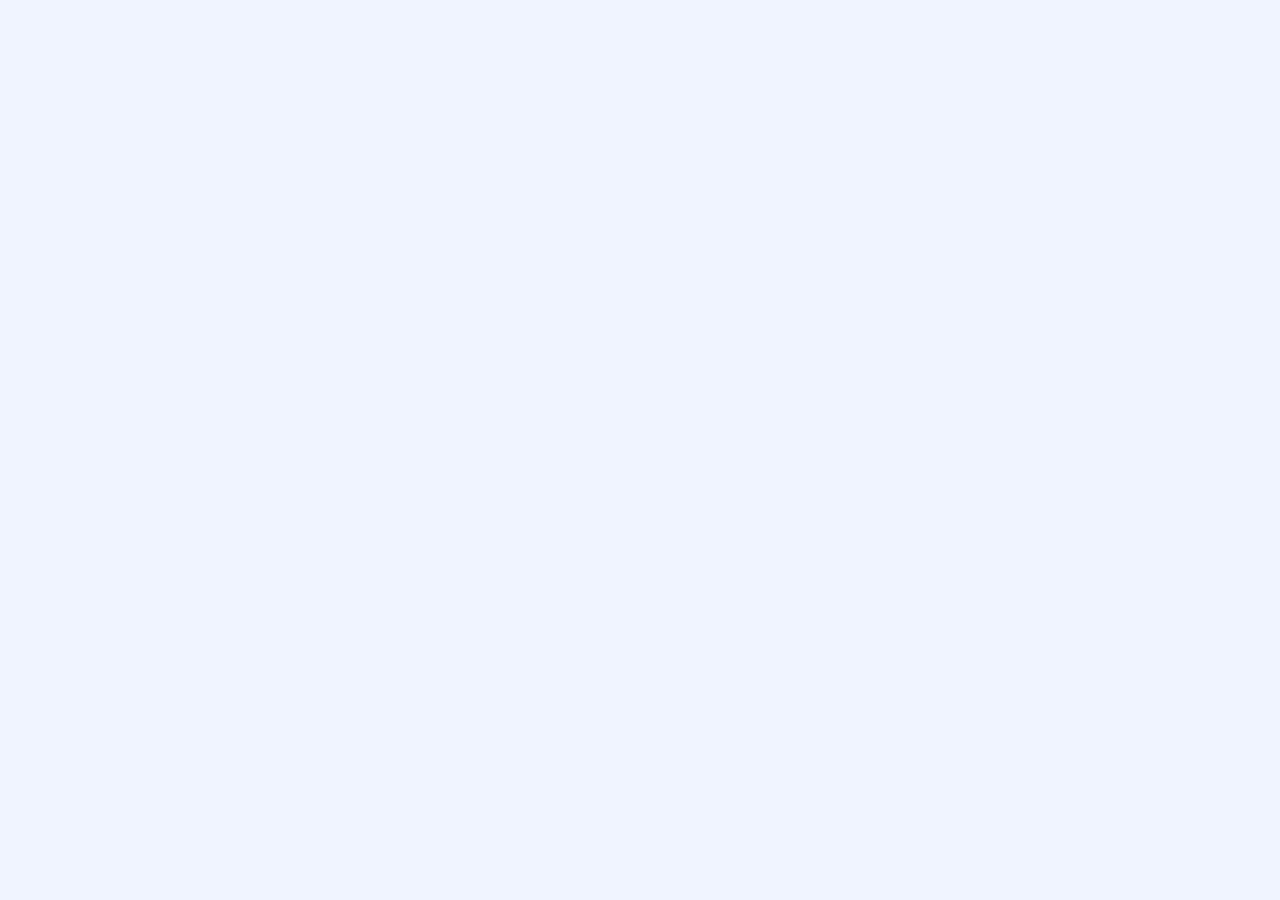
==== index.html @ 872d90f0 "Add files via upload" ====
<!DOCTYPE html>
<html lang="en">
<head>
  <meta charset="UTF-8" />
  <meta name="viewport" content="width=device-width, initial-scale=1.0, maximum-scale=1.0, user-scalable=no" />
  <meta name="theme-color" content="#0A0F1E" />
  <meta name="apple-mobile-web-app-capable" content="yes" />
  <meta name="apple-mobile-web-app-status-bar-style" content="black-translucent" />
  <meta name="description" content="Personal Finance Manager - Track your money, grow your wealth" />
  <title>FinanceOS</title>
  <link rel="manifest" href="manifest.json" />
  <link rel="preconnect" href="https://fonts.googleapis.com" />
  <link href="https://fonts.googleapis.com/css2?family=Syne:wght@400;500;600;700;800&family=DM+Sans:wght@300;400;500;600&family=DM+Mono:wght@400;500&display=swap" rel="stylesheet" />
  <link rel="stylesheet" href="app.css" />
</head>
<body>
  <div id="app"></div>
  <div id="toast-container"></div>
  <script src="db.js"></script>
  <script src="app.js"></script>
</body>
</html>
---- app.css ----
/* ============================================================
   FINANCEOS — GLOBAL DESIGN SYSTEM
   ============================================================ */

:root {
  /* Brand */
  --brand-primary: #00E5CC;
  --brand-secondary: #7B61FF;
  --brand-accent: #FF6B6B;
  --brand-gold: #FFD166;

  /* Dark Theme (default) */
  --bg-base: #0A0F1E;
  --bg-card: #111827;
  --bg-card2: #1A2235;
  --bg-overlay: rgba(10,15,30,0.95);
  --border: rgba(255,255,255,0.07);
  --border-accent: rgba(0,229,204,0.3);

  --text-primary: #F0F4FF;
  --text-secondary: #8892A4;
  --text-muted: #4A5568;

  /* Semantic */
  --income: #00E5CC;
  --expense: #FF6B6B;
  --borrow: #FFD166;
  --lend: #7B61FF;
  --transfer: #60A5FA;

  /* Spacing */
  --nav-h: 72px;
  --header-h: 60px;
  --radius: 16px;
  --radius-sm: 10px;
  --radius-lg: 24px;

  /* Shadows */
  --shadow-card: 0 4px 24px rgba(0,0,0,0.4);
  --shadow-glow: 0 0 24px rgba(0,229,204,0.15);

  /* Transitions */
  --ease: cubic-bezier(0.4, 0, 0.2, 1);
  --fast: 150ms;
  --med: 300ms;
  --slow: 500ms;
}

[data-theme="light"] {
  --bg-base: #F0F4FF;
  --bg-card: #FFFFFF;
  --bg-card2: #F8FAFF;
  --bg-overlay: rgba(240,244,255,0.97);
  --border: rgba(0,0,0,0.07);
  --border-accent: rgba(0,229,204,0.4);
  --text-primary: #0A0F1E;
  --text-secondary: #4A5568;
  --text-muted: #9AA5B4;
  --shadow-card: 0 4px 24px rgba(0,0,0,0.08);
}

/* ─── RESET ─── */
*, *::before, *::after { box-sizing: border-box; margin: 0; padding: 0; }
html { font-size: 16px; -webkit-text-size-adjust: 100%; }
body {
  font-family: 'DM Sans', sans-serif;
  background: var(--bg-base);
  color: var(--text-primary);
  min-height: 100dvh;
  overflow-x: hidden;
  overscroll-behavior: none;
  -webkit-font-smoothing: antialiased;
}
button { font-family: inherit; cursor: pointer; border: none; background: none; }
input, select, textarea { font-family: inherit; outline: none; }
a { text-decoration: none; color: inherit; }
ul, ol { list-style: none; }
img { max-width: 100%; }

/* ─── SCROLLBAR ─── */
::-webkit-scrollbar { width: 4px; }
::-webkit-scrollbar-track { background: transparent; }
::-webkit-scrollbar-thumb { background: var(--border); border-radius: 2px; }

/* ─── LAYOUT ─── */
#app {
  max-width: 430px;
  margin: 0 auto;
  min-height: 100dvh;
  position: relative;
  background: var(--bg-base);
  overflow: hidden;
}

.screen {
  display: none;
  flex-direction: column;
  min-height: 100dvh;
  padding-bottom: var(--nav-h);
  animation: fadeIn var(--med) var(--ease);
}
.screen.active { display: flex; }

@keyframes fadeIn {
  from { opacity: 0; transform: translateY(8px); }
  to { opacity: 1; transform: translateY(0); }
}

/* ─── HEADER ─── */
.top-header {
  height: var(--header-h);
  display: flex;
  align-items: center;
  justify-content: space-between;
  padding: 0 20px;
  background: var(--bg-base);
  position: sticky;
  top: 0;
  z-index: 10;
  border-bottom: 1px solid var(--border);
}
.header-title {
  font-family: 'Syne', sans-serif;
  font-size: 20px;
  font-weight: 700;
  letter-spacing: -0.3px;
}
.header-logo {
  display: flex;
  align-items: center;
  gap: 8px;
}
.logo-mark {
  width: 32px; height: 32px;
  background: linear-gradient(135deg, var(--brand-primary), var(--brand-secondary));
  border-radius: 8px;
  display: flex; align-items: center; justify-content: center;
  font-size: 16px;
}
.app-name-text {
  font-family: 'Syne', sans-serif;
  font-size: 18px;
  font-weight: 800;
  background: linear-gradient(90deg, var(--brand-primary), var(--brand-secondary));
  -webkit-background-clip: text;
  -webkit-text-fill-color: transparent;
  background-clip: text;
}
.header-btn {
  width: 36px; height: 36px;
  border-radius: 50%;
  background: var(--bg-card);
  border: 1px solid var(--border);
  display: flex; align-items: center; justify-content: center;
  font-size: 16px;
  transition: all var(--fast) var(--ease);
}
.header-btn:active { transform: scale(0.92); }

/* ─── BOTTOM NAV ─── */
.bottom-nav {
  position: fixed;
  bottom: 0; left: 50%;
  transform: translateX(-50%);
  width: 100%;
  max-width: 430px;
  height: var(--nav-h);
  background: var(--bg-card);
  border-top: 1px solid var(--border);
  display: flex;
  align-items: center;
  justify-content: space-around;
  padding: 0 8px env(safe-area-inset-bottom, 0px);
  z-index: 100;
  backdrop-filter: blur(20px);
  -webkit-backdrop-filter: blur(20px);
}
.nav-item {
  flex: 1;
  display: flex;
  flex-direction: column;
  align-items: center;
  gap: 4px;
  padding: 8px 0;
  border-radius: var(--radius-sm);
  transition: all var(--fast) var(--ease);
  position: relative;
  color: var(--text-muted);
}
.nav-item.active { color: var(--brand-primary); }
.nav-item .nav-icon { font-size: 20px; line-height: 1; }
.nav-item .nav-label { font-size: 10px; font-weight: 600; letter-spacing: 0.3px; text-transform: uppercase; }
.nav-item.active .nav-icon { filter: drop-shadow(0 0 6px var(--brand-primary)); }
.nav-fab {
  width: 52px; height: 52px;
  border-radius: 50%;
  background: linear-gradient(135deg, var(--brand-primary), var(--brand-secondary));
  display: flex; align-items: center; justify-content: center;
  font-size: 24px;
  box-shadow: 0 4px 20px rgba(0,229,204,0.4);
  transform: translateY(-6px);
  flex: none;
  transition: all var(--fast) var(--ease);
}
.nav-fab:active { transform: translateY(-6px) scale(0.92); }

/* ─── CARDS ─── */
.card {
  background: var(--bg-card);
  border: 1px solid var(--border);
  border-radius: var(--radius);
  padding: 16px;
  box-shadow: var(--shadow-card);
}
.card-glass {
  background: rgba(255,255,255,0.03);
  backdrop-filter: blur(12px);
  -webkit-backdrop-filter: blur(12px);
  border: 1px solid rgba(255,255,255,0.08);
  border-radius: var(--radius);
}

/* ─── HERO BALANCE CARD ─── */
.hero-card {
  margin: 16px 16px 0;
  border-radius: var(--radius-lg);
  padding: 24px;
  background: linear-gradient(135deg, #0D1B3E 0%, #1A1040 50%, #0D3340 100%);
  border: 1px solid rgba(255,255,255,0.1);
  position: relative;
  overflow: hidden;
}
.hero-card::before {
  content: '';
  position: absolute;
  top: -50%; left: -20%;
  width: 200px; height: 200px;
  background: radial-gradient(circle, rgba(0,229,204,0.15), transparent 70%);
  border-radius: 50%;
}
.hero-card::after {
  content: '';
  position: absolute;
  bottom: -30%; right: -10%;
  width: 150px; height: 150px;
  background: radial-gradient(circle, rgba(123,97,255,0.2), transparent 70%);
  border-radius: 50%;
}
.hero-label {
  font-size: 11px;
  font-weight: 600;
  letter-spacing: 1.5px;
  text-transform: uppercase;
  color: var(--brand-primary);
  opacity: 0.8;
}
.hero-amount {
  font-family: 'Syne', sans-serif;
  font-size: 38px;
  font-weight: 800;
  letter-spacing: -1px;
  margin: 6px 0 4px;
  color: var(--text-primary);
}
.hero-sub { font-size: 13px; color: var(--text-secondary); }
.hero-stats {
  display: flex;
  gap: 12px;
  margin-top: 20px;
}
.hero-stat {
  flex: 1;
  background: rgba(255,255,255,0.06);
  border-radius: var(--radius-sm);
  padding: 12px;
  border: 1px solid rgba(255,255,255,0.06);
}
.hero-stat-label { font-size: 10px; color: var(--text-muted); text-transform: uppercase; letter-spacing: 0.5px; margin-bottom: 4px; }
.hero-stat-val { font-family: 'DM Mono', monospace; font-size: 16px; font-weight: 500; }
.hero-stat-val.income { color: var(--income); }
.hero-stat-val.expense { color: var(--expense); }

/* ─── QUICK ACTIONS ─── */
.quick-actions {
  display: flex;
  gap: 10px;
  padding: 16px;
  overflow-x: auto;
  -webkit-overflow-scrolling: touch;
  scrollbar-width: none;
}
.quick-actions::-webkit-scrollbar { display: none; }
.qa-btn {
  display: flex;
  flex-direction: column;
  align-items: center;
  gap: 6px;
  flex-shrink: 0;
  min-width: 64px;
}
.qa-icon {
  width: 48px; height: 48px;
  border-radius: 14px;
  display: flex; align-items: center; justify-content: center;
  font-size: 20px;
  transition: all var(--fast) var(--ease);
}
.qa-icon:active { transform: scale(0.9); }
.qa-label { font-size: 11px; font-weight: 500; color: var(--text-secondary); text-align: center; }
.qa-income { background: rgba(0,229,204,0.15); }
.qa-expense { background: rgba(255,107,107,0.15); }
.qa-transfer { background: rgba(96,165,250,0.15); }
.qa-borrow { background: rgba(255,209,102,0.15); }
.qa-lend { background: rgba(123,97,255,0.15); }

/* ─── SECTION HEADERS ─── */
.section-head {
  display: flex;
  align-items: center;
  justify-content: space-between;
  padding: 0 16px;
  margin-bottom: 10px;
}
.section-title {
  font-family: 'Syne', sans-serif;
  font-size: 15px;
  font-weight: 700;
}
.section-link {
  font-size: 12px;
  color: var(--brand-primary);
  font-weight: 500;
}

/* ─── ACCOUNT CARDS (horizontal scroll) ─── */
.accounts-scroll {
  display: flex;
  gap: 12px;
  padding: 4px 16px 16px;
  overflow-x: auto;
  -webkit-overflow-scrolling: touch;
  scrollbar-width: none;
}
.accounts-scroll::-webkit-scrollbar { display: none; }
.account-card {
  min-width: 200px;
  border-radius: var(--radius);
  padding: 16px;
  position: relative;
  overflow: hidden;
  flex-shrink: 0;
  cursor: pointer;
}
.ac-bank { background: linear-gradient(135deg, #1a2a4a, #243558); border: 1px solid rgba(96,165,250,0.2); }
.ac-cash { background: linear-gradient(135deg, #1a3a2a, #1f4a2f); border: 1px solid rgba(0,229,204,0.2); }
.ac-credit { background: linear-gradient(135deg, #3a1a2a, #4a1f35); border: 1px solid rgba(255,107,107,0.2); }
.account-type-badge {
  font-size: 10px;
  font-weight: 600;
  letter-spacing: 1px;
  text-transform: uppercase;
  color: var(--text-secondary);
  margin-bottom: 8px;
}
.account-name { font-family: 'Syne', sans-serif; font-size: 15px; font-weight: 700; margin-bottom: 12px; }
.account-balance { font-family: 'DM Mono', monospace; font-size: 22px; font-weight: 500; }
.account-currency { font-size: 12px; color: var(--text-secondary); margin-top: 2px; }

/* ─── TRANSACTION LIST ─── */
.tx-list { padding: 0 16px; display: flex; flex-direction: column; gap: 10px; }
.tx-item {
  display: flex;
  align-items: center;
  gap: 12px;
  padding: 14px;
  background: var(--bg-card);
  border: 1px solid var(--border);
  border-radius: var(--radius);
  position: relative;
  overflow: hidden;
  transition: transform var(--fast) var(--ease), opacity var(--fast);
  cursor: pointer;
}
.tx-item.swipe-left { transform: translateX(-120px); }
.tx-icon {
  width: 42px; height: 42px;
  border-radius: 12px;
  display: flex; align-items: center; justify-content: center;
  font-size: 18px;
  flex-shrink: 0;
}
.tx-details { flex: 1; min-width: 0; }
.tx-cat { font-weight: 600; font-size: 14px; white-space: nowrap; overflow: hidden; text-overflow: ellipsis; }
.tx-note { font-size: 12px; color: var(--text-secondary); margin-top: 2px; white-space: nowrap; overflow: hidden; text-overflow: ellipsis; }
.tx-date { font-size: 11px; color: var(--text-muted); margin-top: 2px; }
.tx-right { text-align: right; flex-shrink: 0; }
.tx-amount { font-family: 'DM Mono', monospace; font-size: 15px; font-weight: 500; }
.tx-account { font-size: 11px; color: var(--text-muted); margin-top: 2px; }

/* Type colors */
.type-income .tx-icon { background: rgba(0,229,204,0.15); }
.type-income .tx-amount { color: var(--income); }
.type-expense .tx-icon { background: rgba(255,107,107,0.15); }
.type-expense .tx-amount { color: var(--expense); }
.type-borrow .tx-icon { background: rgba(255,209,102,0.15); }
.type-borrow .tx-amount { color: var(--borrow); }
.type-lend .tx-icon { background: rgba(123,97,255,0.15); }
.type-lend .tx-amount { color: var(--lend); }
.type-transfer .tx-icon { background: rgba(96,165,250,0.15); }
.type-transfer .tx-amount { color: var(--transfer); }

/* Swipe actions */
.tx-swipe-actions {
  position: absolute;
  right: 0; top: 0; bottom: 0;
  display: flex;
  align-items: center;
  gap: 0;
  transform: translateX(120px);
  transition: transform var(--fast) var(--ease);
}
.tx-item.swipe-left .tx-swipe-actions { transform: translateX(0); }
.swipe-btn {
  height: 100%;
  width: 60px;
  display: flex; align-items: center; justify-content: center;
  font-size: 18px;
  flex-direction: column;
  gap: 4px;
  font-size: 12px;
}
.swipe-edit { background: rgba(96,165,250,0.2); color: var(--transfer); }
.swipe-del { background: rgba(255,107,107,0.2); color: var(--expense); border-radius: 0 var(--radius) var(--radius) 0; }

/* ─── MODAL / SHEET ─── */
.modal-overlay {
  position: fixed;
  inset: 0;
  background: rgba(0,0,0,0.6);
  backdrop-filter: blur(4px);
  -webkit-backdrop-filter: blur(4px);
  z-index: 200;
  display: none;
  align-items: flex-end;
  justify-content: center;
  animation: overlayIn var(--med) var(--ease);
}
.modal-overlay.open { display: flex; }
@keyframes overlayIn { from { opacity: 0; } to { opacity: 1; } }

.modal-sheet {
  width: 100%;
  max-width: 430px;
  background: var(--bg-card);
  border-radius: var(--radius-lg) var(--radius-lg) 0 0;
  padding: 0 20px 32px;
  max-height: 92dvh;
  overflow-y: auto;
  animation: sheetUp var(--med) var(--ease);
}
@keyframes sheetUp {
  from { transform: translateY(100%); opacity: 0; }
  to { transform: translateY(0); opacity: 1; }
}

.sheet-handle {
  width: 40px; height: 4px;
  background: var(--border);
  border-radius: 2px;
  margin: 12px auto 20px;
}
.sheet-title {
  font-family: 'Syne', sans-serif;
  font-size: 20px;
  font-weight: 700;
  margin-bottom: 20px;
}

/* ─── FORM ELEMENTS ─── */
.form-group { margin-bottom: 16px; }
.form-label { font-size: 12px; font-weight: 600; letter-spacing: 0.5px; text-transform: uppercase; color: var(--text-secondary); margin-bottom: 8px; display: block; }
.form-input {
  width: 100%;
  background: var(--bg-base);
  border: 1px solid var(--border);
  border-radius: var(--radius-sm);
  padding: 14px 16px;
  font-size: 15px;
  color: var(--text-primary);
  transition: border-color var(--fast) var(--ease);
}
.form-input:focus { border-color: var(--brand-primary); box-shadow: 0 0 0 3px rgba(0,229,204,0.1); }
.form-input::placeholder { color: var(--text-muted); }

select.form-input { -webkit-appearance: none; cursor: pointer; }
.form-row { display: flex; gap: 12px; }
.form-row .form-group { flex: 1; }

/* Type Selector */
.type-pills {
  display: flex;
  gap: 6px;
  flex-wrap: wrap;
}
.type-pill {
  padding: 8px 14px;
  border-radius: 20px;
  font-size: 12px;
  font-weight: 600;
  border: 1px solid var(--border);
  color: var(--text-secondary);
  transition: all var(--fast) var(--ease);
  cursor: pointer;
}
.type-pill.active-income { background: rgba(0,229,204,0.15); border-color: var(--income); color: var(--income); }
.type-pill.active-expense { background: rgba(255,107,107,0.15); border-color: var(--expense); color: var(--expense); }
.type-pill.active-borrow { background: rgba(255,209,102,0.15); border-color: var(--borrow); color: var(--borrow); }
.type-pill.active-lend { background: rgba(123,97,255,0.15); border-color: var(--lend); color: var(--lend); }
.type-pill.active-transfer { background: rgba(96,165,250,0.15); border-color: var(--transfer); color: var(--transfer); }

/* ─── BUTTONS ─── */
.btn {
  display: flex; align-items: center; justify-content: center;
  gap: 8px;
  padding: 14px 24px;
  border-radius: var(--radius-sm);
  font-size: 15px;
  font-weight: 600;
  transition: all var(--fast) var(--ease);
  width: 100%;
}
.btn:active { transform: scale(0.97); }
.btn-primary {
  background: linear-gradient(135deg, var(--brand-primary), var(--brand-secondary));
  color: #0A0F1E;
}
.btn-danger { background: rgba(255,107,107,0.2); color: var(--expense); border: 1px solid rgba(255,107,107,0.3); }
.btn-ghost { background: var(--bg-card2); color: var(--text-secondary); border: 1px solid var(--border); }
.btn-sm { padding: 10px 18px; font-size: 13px; width: auto; }

/* ─── FULL SCREEN MODAL ─── */
.fullscreen-modal {
  position: fixed;
  inset: 0;
  background: var(--bg-base);
  z-index: 300;
  display: none;
  flex-direction: column;
  animation: slideUp var(--med) var(--ease);
  max-width: 430px;
  left: 50%;
  transform: translateX(-50%);
}
.fullscreen-modal.open { display: flex; }
@keyframes slideUp {
  from { transform: translateX(-50%) translateY(20px); opacity: 0; }
  to { transform: translateX(-50%) translateY(0); opacity: 1; }
}
.fullscreen-modal .top-header { background: var(--bg-card); border-bottom: 1px solid var(--border); }

/* ─── AI INSIGHTS ─── */
.insight-card {
  margin: 0 16px 10px;
  padding: 14px 16px;
  background: var(--bg-card2);
  border-radius: var(--radius);
  border-left: 3px solid var(--brand-primary);
  display: flex;
  align-items: flex-start;
  gap: 12px;
}
.insight-icon { font-size: 20px; flex-shrink: 0; }
.insight-text { font-size: 13px; line-height: 1.5; color: var(--text-secondary); }
.insight-text strong { color: var(--text-primary); }

/* ─── CREDIT CARD VISUAL ─── */
.credit-card-visual {
  border-radius: 16px;
  padding: 20px;
  min-height: 160px;
  position: relative;
  overflow: hidden;
  margin: 0 16px 10px;
  background: linear-gradient(135deg, #1a1040, #0D1B3E, #1a2a4a);
  border: 1px solid rgba(255,255,255,0.1);
}
.credit-card-visual::before {
  content: '';
  position: absolute;
  top: -30px; right: -30px;
  width: 120px; height: 120px;
  border: 30px solid rgba(255,255,255,0.04);
  border-radius: 50%;
}
.credit-card-visual::after {
  content: '';
  position: absolute;
  bottom: -40px; right: 20px;
  width: 150px; height: 150px;
  border: 30px solid rgba(255,255,255,0.03);
  border-radius: 50%;
}
.cc-bank { font-size: 12px; color: rgba(255,255,255,0.5); margin-bottom: 12px; font-weight: 600; letter-spacing: 1px; }
.cc-limit { font-family: 'Syne', sans-serif; font-size: 22px; font-weight: 800; margin-bottom: 4px; }
.cc-number { font-family: 'DM Mono', monospace; font-size: 14px; color: rgba(255,255,255,0.5); letter-spacing: 2px; margin-bottom: 16px; }
.cc-footer { display: flex; justify-content: space-between; align-items: flex-end; }
.cc-due { font-size: 11px; color: rgba(255,255,255,0.5); }
.cc-used { font-family: 'DM Mono', monospace; font-size: 15px; color: var(--expense); }
.cc-progress {
  height: 4px;
  background: rgba(255,255,255,0.1);
  border-radius: 2px;
  margin-top: 12px;
  overflow: hidden;
}
.cc-progress-fill {
  height: 100%;
  background: linear-gradient(90deg, var(--income), var(--expense));
  border-radius: 2px;
  transition: width var(--slow) var(--ease);
}

/* ─── CHARTS ─── */
.chart-container {
  padding: 16px;
  background: var(--bg-card);
  border-radius: var(--radius);
  margin: 0 16px 10px;
  border: 1px solid var(--border);
}
.chart-title { font-family: 'Syne', sans-serif; font-size: 14px; font-weight: 700; margin-bottom: 16px; }
.bar-chart { display: flex; align-items: flex-end; gap: 8px; height: 100px; }
.bar-group { flex: 1; display: flex; flex-direction: column; align-items: center; gap: 6px; }
.bar-wrap { flex: 1; display: flex; align-items: flex-end; gap: 2px; width: 100%; }
.bar {
  flex: 1;
  border-radius: 4px 4px 0 0;
  min-height: 4px;
  transition: height var(--slow) var(--ease);
}
.bar-income { background: linear-gradient(180deg, var(--income), rgba(0,229,204,0.3)); }
.bar-expense { background: linear-gradient(180deg, var(--expense), rgba(255,107,107,0.3)); }
.bar-label { font-size: 9px; color: var(--text-muted); }

/* Donut chart */
.donut-wrap { position: relative; width: 140px; height: 140px; margin: 0 auto 16px; }
.donut-wrap svg { transform: rotate(-90deg); }
.donut-center {
  position: absolute;
  inset: 0;
  display: flex; flex-direction: column; align-items: center; justify-content: center;
}
.donut-center-val { font-family: 'Syne', sans-serif; font-size: 20px; font-weight: 800; }
.donut-center-lbl { font-size: 10px; color: var(--text-muted); }
.legend { display: flex; flex-wrap: wrap; gap: 8px; justify-content: center; }
.legend-item { display: flex; align-items: center; gap: 6px; font-size: 12px; color: var(--text-secondary); }
.legend-dot { width: 8px; height: 8px; border-radius: 50%; flex-shrink: 0; }

/* ─── LOAN CARD ─── */
.loan-card {
  background: var(--bg-card);
  border: 1px solid var(--border);
  border-radius: var(--radius);
  padding: 16px;
  margin: 0 16px 10px;
}
.loan-header { display: flex; justify-content: space-between; align-items: center; margin-bottom: 12px; }
.loan-name { font-family: 'Syne', sans-serif; font-size: 15px; font-weight: 700; }
.loan-type { font-size: 11px; padding: 3px 8px; border-radius: 20px; font-weight: 600; }
.loan-type.personal { background: rgba(255,209,102,0.15); color: var(--borrow); }
.loan-type.bank { background: rgba(96,165,250,0.15); color: var(--transfer); }
.loan-progress { height: 6px; background: var(--border); border-radius: 3px; margin-bottom: 10px; overflow: hidden; }
.loan-progress-fill { height: 100%; background: linear-gradient(90deg, var(--brand-secondary), var(--brand-primary)); border-radius: 3px; }
.loan-amounts { display: flex; justify-content: space-between; }
.loan-amt-group { display: flex; flex-direction: column; gap: 2px; }
.loan-amt-lbl { font-size: 10px; color: var(--text-muted); }
.loan-amt-val { font-family: 'DM Mono', monospace; font-size: 14px; font-weight: 500; }

/* ─── SETTINGS LIST ─── */
.settings-list { padding: 0 16px; }
.settings-section { margin-bottom: 24px; }
.settings-section-title { font-size: 11px; font-weight: 700; letter-spacing: 1.5px; text-transform: uppercase; color: var(--text-muted); padding: 0 4px; margin-bottom: 8px; }
.settings-item {
  display: flex;
  align-items: center;
  gap: 14px;
  padding: 14px;
  background: var(--bg-card);
  border: 1px solid var(--border);
  border-radius: var(--radius-sm);
  margin-bottom: 6px;
  cursor: pointer;
  transition: all var(--fast) var(--ease);
}
.settings-item:active { opacity: 0.7; }
.settings-icon { width: 36px; height: 36px; border-radius: 10px; display: flex; align-items: center; justify-content: center; font-size: 16px; flex-shrink: 0; }
.settings-text { flex: 1; }
.settings-label { font-size: 14px; font-weight: 500; }
.settings-desc { font-size: 12px; color: var(--text-secondary); margin-top: 1px; }
.settings-chevron { color: var(--text-muted); font-size: 16px; }

/* Toggle switch */
.toggle {
  width: 44px; height: 24px;
  background: var(--border);
  border-radius: 12px;
  position: relative;
  cursor: pointer;
  transition: background var(--fast) var(--ease);
  flex-shrink: 0;
}
.toggle.on { background: var(--brand-primary); }
.toggle::after {
  content: '';
  position: absolute;
  top: 3px; left: 3px;
  width: 18px; height: 18px;
  background: white;
  border-radius: 50%;
  transition: transform var(--fast) var(--ease);
  box-shadow: 0 1px 3px rgba(0,0,0,0.3);
}
.toggle.on::after { transform: translateX(20px); }

/* ─── TOAST ─── */
#toast-container {
  position: fixed;
  bottom: calc(var(--nav-h) + 16px);
  left: 50%; transform: translateX(-50%);
  z-index: 500;
  display: flex;
  flex-direction: column-reverse;
  gap: 8px;
  pointer-events: none;
  width: calc(100% - 32px);
  max-width: 390px;
}
.toast {
  padding: 14px 18px;
  background: var(--bg-card);
  border: 1px solid var(--border);
  border-radius: var(--radius-sm);
  font-size: 14px;
  font-weight: 500;
  display: flex;
  align-items: center;
  gap: 10px;
  box-shadow: var(--shadow-card);
  animation: toastIn var(--med) var(--ease) forwards;
  pointer-events: all;
}
.toast.success { border-left: 3px solid var(--income); }
.toast.error { border-left: 3px solid var(--expense); }
.toast.info { border-left: 3px solid var(--transfer); }
@keyframes toastIn {
  from { opacity: 0; transform: translateY(10px); }
  to { opacity: 1; transform: translateY(0); }
}
.toast-undo { margin-left: auto; font-size: 12px; color: var(--brand-primary); cursor: pointer; font-weight: 700; }

/* ─── EMPTY STATE ─── */
.empty-state {
  text-align: center;
  padding: 48px 24px;
  color: var(--text-muted);
}
.empty-icon { font-size: 48px; margin-bottom: 12px; opacity: 0.4; }
.empty-text { font-size: 14px; }

/* ─── REMINDER BADGE ─── */
.reminder-badge {
  background: rgba(255,107,107,0.15);
  border: 1px solid rgba(255,107,107,0.3);
  border-radius: var(--radius-sm);
  padding: 12px 14px;
  margin: 0 16px 10px;
  display: flex;
  align-items: center;
  gap: 10px;
  font-size: 13px;
  color: var(--text-secondary);
}
.reminder-badge-icon { font-size: 18px; }

/* ─── DATE CHIP ─── */
.date-chip {
  text-align: center;
  font-size: 11px;
  font-weight: 600;
  color: var(--text-muted);
  padding: 4px 0 10px;
  text-transform: uppercase;
  letter-spacing: 0.5px;
}

/* ─── SCROLLABLE BODY ─── */
.scroll-body {
  flex: 1;
  overflow-y: auto;
  -webkit-overflow-scrolling: touch;
  padding-bottom: 16px;
}

/* ─── SPLASH SCREEN ─── */
#splash {
  position: fixed;
  inset: 0;
  background: var(--bg-base);
  display: flex;
  flex-direction: column;
  align-items: center;
  justify-content: center;
  z-index: 1000;
  gap: 16px;
}
.splash-logo {
  width: 80px; height: 80px;
  background: linear-gradient(135deg, var(--brand-primary), var(--brand-secondary));
  border-radius: 24px;
  display: flex; align-items: center; justify-content: center;
  font-size: 40px;
  box-shadow: 0 8px 40px rgba(0,229,204,0.3);
  animation: splashPop 0.6s var(--ease) 0.3s both;
}
@keyframes splashPop {
  from { transform: scale(0.6); opacity: 0; }
  to { transform: scale(1); opacity: 1; }
}
.splash-name {
  font-family: 'Syne', sans-serif;
  font-size: 28px;
  font-weight: 800;
  background: linear-gradient(90deg, var(--brand-primary), var(--brand-secondary));
  -webkit-background-clip: text;
  -webkit-text-fill-color: transparent;
  background-clip: text;
  animation: splashFade 0.6s var(--ease) 0.7s both;
}
.splash-tagline {
  font-size: 14px;
  color: var(--text-muted);
  animation: splashFade 0.6s var(--ease) 0.9s both;
}
@keyframes splashFade {
  from { opacity: 0; transform: translateY(8px); }
  to { opacity: 1; transform: translateY(0); }
}

/* ─── MISC ─── */
.mono { font-family: 'DM Mono', monospace; }
.text-income { color: var(--income); }
.text-expense { color: var(--expense); }
.text-muted { color: var(--text-muted); }
.mt-8 { margin-top: 8px; }
.mt-16 { margin-top: 16px; }
.mb-0 { margin-bottom: 0; }
.divider { height: 1px; background: var(--border); margin: 16px 0; }
.badge {
  font-size: 10px;
  font-weight: 700;
  padding: 2px 7px;
  border-radius: 10px;
  letter-spacing: 0.3px;
}
.badge-danger { background: rgba(255,107,107,0.2); color: var(--expense); }
.badge-success { background: rgba(0,229,204,0.15); color: var(--income); }
.badge-warn { background: rgba(255,209,102,0.15); color: var(--borrow); }
.flex-between { display: flex; align-items: center; justify-content: space-between; }
.flex-center { display: flex; align-items: center; justify-content: center; }
.gap-8 { gap: 8px; }
.currency-tag {
  font-size: 11px;
  padding: 2px 6px;
  background: var(--bg-card2);
  border: 1px solid var(--border);
  border-radius: 4px;
  font-family: 'DM Mono', monospace;
  color: var(--text-secondary);
}

/* Reminder item */
.reminder-item {
  display: flex;
  align-items: center;
  gap: 12px;
  padding: 14px;
  background: var(--bg-card);
  border: 1px solid var(--border);
  border-radius: var(--radius);
  margin-bottom: 8px;
}
.reminder-dot {
  width: 10px; height: 10px;
  border-radius: 50%;
  flex-shrink: 0;
}
.category-chip {
  display: inline-flex; align-items: center;
  padding: 6px 12px;
  border-radius: 20px;
  background: var(--bg-card2);
  border: 1px solid var(--border);
  font-size: 13px;
  gap: 6px;
  cursor: pointer;
  transition: all var(--fast) var(--ease);
}
.category-chip.selected { background: rgba(0,229,204,0.15); border-color: var(--brand-primary); color: var(--brand-primary); }
.categories-wrap { display: flex; flex-wrap: wrap; gap: 8px; }

@media (prefers-color-scheme: light) {
  :root:not([data-theme="dark"]) {
    --bg-base: #F0F4FF;
    --bg-card: #FFFFFF;
    --bg-card2: #F8FAFF;
    --bg-overlay: rgba(240,244,255,0.97);
    --border: rgba(0,0,0,0.07);
    --text-primary: #0A0F1E;
    --text-secondary: #4A5568;
    --text-muted: #9AA5B4;
    --shadow-card: 0 4px 24px rgba(0,0,0,0.08);
  }
}
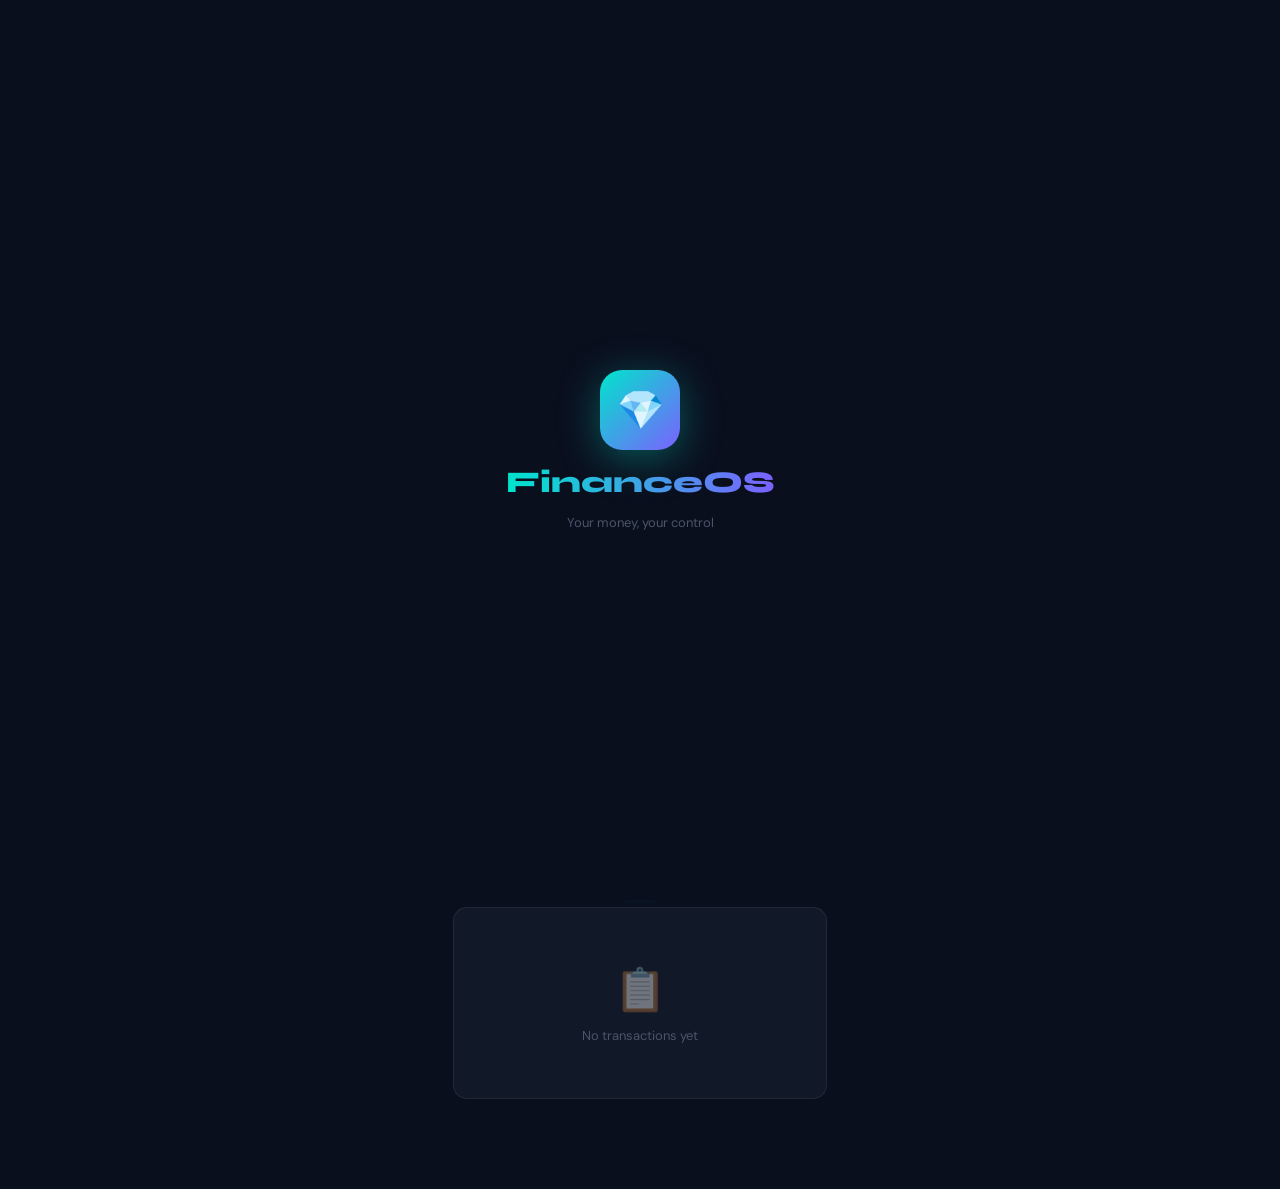
==== commit 820ebeb0: "Rename FinanceOS 2.html to index.html" ====
--- a/index.html
+++ b/index.html
@@ -1,22 +1,1361 @@
 <!DOCTYPE html>
 <html lang="en">
 <head>
-  <meta charset="UTF-8" />
-  <meta name="viewport" content="width=device-width, initial-scale=1.0, maximum-scale=1.0, user-scalable=no" />
-  <meta name="theme-color" content="#0A0F1E" />
-  <meta name="apple-mobile-web-app-capable" content="yes" />
-  <meta name="apple-mobile-web-app-status-bar-style" content="black-translucent" />
-  <meta name="description" content="Personal Finance Manager - Track your money, grow your wealth" />
-  <title>FinanceOS</title>
-  <link rel="manifest" href="manifest.json" />
-  <link rel="preconnect" href="https://fonts.googleapis.com" />
-  <link href="https://fonts.googleapis.com/css2?family=Syne:wght@400;500;600;700;800&family=DM+Sans:wght@300;400;500;600&family=DM+Mono:wght@400;500&display=swap" rel="stylesheet" />
-  <link rel="stylesheet" href="app.css" />
+<meta charset="UTF-8"/>
+<meta name="viewport" content="width=device-width,initial-scale=1,maximum-scale=1,user-scalable=no"/>
+<meta name="theme-color" content="#0A0F1E"/>
+<meta name="apple-mobile-web-app-capable" content="yes"/>
+<meta name="apple-mobile-web-app-status-bar-style" content="black-translucent"/>
+<meta name="description" content="FinanceOS — Personal Finance Manager"/>
+<title>FinanceOS</title>
+<link href="https://fonts.googleapis.com/css2?family=Syne:wght@400;600;700;800&family=DM+Sans:wght@300;400;500;600&family=DM+Mono:wght@400;500&display=swap" rel="stylesheet"/>
+<style>
+:root{
+  --brand:#00E5CC;--brand2:#7B61FF;--red:#FF6B6B;--gold:#FFD166;--blue:#60A5FA;
+  --bg:#0A0F1E;--card:#111827;--card2:#1A2235;--border:rgba(255,255,255,0.07);
+  --t1:#F0F4FF;--t2:#8892A4;--t3:#4A5568;
+  --income:#00E5CC;--expense:#FF6B6B;--borrow:#FFD166;--lend:#7B61FF;--transfer:#60A5FA;
+  --nav:68px;--r:14px;--ease:cubic-bezier(.4,0,.2,1);
+}
+[data-theme=light]{
+  --bg:#F0F4FF;--card:#fff;--card2:#F8FAFF;--border:rgba(0,0,0,0.07);
+  --t1:#0A0F1E;--t2:#4A5568;--t3:#9AA5B4;
+}
+*,*::before,*::after{box-sizing:border-box;margin:0;padding:0}
+html{font-size:16px;-webkit-text-size-adjust:100%}
+body{font-family:'DM Sans',sans-serif;background:var(--bg);color:var(--t1);min-height:100dvh;overflow-x:hidden;overscroll-behavior:none;-webkit-font-smoothing:antialiased}
+button{font-family:inherit;cursor:pointer;border:none;background:none}
+input,select,textarea{font-family:inherit;outline:none}
+::-webkit-scrollbar{width:3px}
+::-webkit-scrollbar-thumb{background:var(--border);border-radius:2px}
+
+/* APP SHELL */
+#app{max-width:430px;margin:0 auto;min-height:100dvh;position:relative;background:var(--bg)}
+.screen{display:none;flex-direction:column;min-height:100dvh;padding-bottom:var(--nav)}
+.screen.active{display:flex;animation:fadeUp .3s var(--ease)}
+@keyframes fadeUp{from{opacity:0;transform:translateY(6px)}to{opacity:1;transform:translateY(0)}}
+
+/* SPLASH */
+#splash{position:fixed;inset:0;background:var(--bg);display:flex;flex-direction:column;align-items:center;justify-content:center;z-index:9999;gap:14px;transition:opacity .4s}
+.sp-logo{width:80px;height:80px;background:linear-gradient(135deg,var(--brand),var(--brand2));border-radius:22px;display:flex;align-items:center;justify-content:center;font-size:38px;box-shadow:0 8px 40px rgba(0,229,204,.35);animation:pop .6s var(--ease) .3s both}
+@keyframes pop{from{transform:scale(.5);opacity:0}to{transform:scale(1);opacity:1}}
+.sp-name{font-family:'Syne',sans-serif;font-size:30px;font-weight:800;background:linear-gradient(90deg,var(--brand),var(--brand2));-webkit-background-clip:text;-webkit-text-fill-color:transparent;background-clip:text;animation:fadeUp .5s var(--ease) .8s both}
+.sp-tag{font-size:13px;color:var(--t3);animation:fadeUp .5s var(--ease) 1s both}
+
+/* HEADER */
+.hdr{height:58px;display:flex;align-items:center;justify-content:space-between;padding:0 16px;background:var(--bg);position:sticky;top:0;z-index:10;border-bottom:1px solid var(--border)}
+.hdr-logo{display:flex;align-items:center;gap:8px}
+.hdr-mark{width:30px;height:30px;background:linear-gradient(135deg,var(--brand),var(--brand2));border-radius:8px;display:flex;align-items:center;justify-content:center;font-size:15px}
+.hdr-name{font-family:'Syne',sans-serif;font-size:17px;font-weight:800;background:linear-gradient(90deg,var(--brand),var(--brand2));-webkit-background-clip:text;-webkit-text-fill-color:transparent;background-clip:text}
+.hdr-title{font-family:'Syne',sans-serif;font-size:19px;font-weight:700}
+.hdr-btns{display:flex;gap:8px}
+.hbtn{width:34px;height:34px;border-radius:50%;background:var(--card);border:1px solid var(--border);display:flex;align-items:center;justify-content:center;font-size:15px;transition:all .15s}
+.hbtn:active{transform:scale(.9)}
+
+/* BOTTOM NAV */
+.bnav{position:fixed;bottom:0;left:50%;transform:translateX(-50%);width:100%;max-width:430px;height:var(--nav);background:var(--card);border-top:1px solid var(--border);display:flex;align-items:center;justify-content:space-around;padding:0 6px;z-index:100}
+.ni{flex:1;display:flex;flex-direction:column;align-items:center;gap:3px;padding:8px 0;color:var(--t3);transition:color .15s;cursor:pointer}
+.ni.active{color:var(--brand)}
+.ni .ico{font-size:20px;line-height:1}
+.ni .lbl{font-size:10px;font-weight:600;letter-spacing:.3px;text-transform:uppercase}
+.ni.active .ico{filter:drop-shadow(0 0 5px var(--brand))}
+.nfab{width:50px;height:50px;border-radius:50%;background:linear-gradient(135deg,var(--brand),var(--brand2));display:flex;align-items:center;justify-content:center;font-size:22px;color:#0A0F1E;font-weight:700;box-shadow:0 4px 18px rgba(0,229,204,.4);transform:translateY(-6px);flex:none;transition:all .15s;cursor:pointer}
+.nfab:active{transform:translateY(-6px) scale(.9)}
+
+/* SCROLL BODY */
+.sb{flex:1;overflow-y:auto;-webkit-overflow-scrolling:touch;padding-bottom:12px}
+
+/* HERO CARD */
+.hero{margin:14px 14px 0;border-radius:20px;padding:22px;background:linear-gradient(135deg,#0D1B3E 0%,#1A1040 50%,#0D3340 100%);border:1px solid rgba(255,255,255,.1);position:relative;overflow:hidden}
+.hero::before{content:'';position:absolute;top:-50%;left:-20%;width:180px;height:180px;background:radial-gradient(circle,rgba(0,229,204,.15),transparent 70%);border-radius:50%}
+.hero::after{content:'';position:absolute;bottom:-30%;right:-10%;width:130px;height:130px;background:radial-gradient(circle,rgba(123,97,255,.2),transparent 70%);border-radius:50%}
+.hero-lbl{font-size:11px;font-weight:600;letter-spacing:1.5px;text-transform:uppercase;color:var(--brand);opacity:.8}
+.hero-amt{font-family:'Syne',sans-serif;font-size:36px;font-weight:800;letter-spacing:-1px;margin:5px 0 3px;color:var(--t1)}
+.hero-sub{font-size:12px;color:var(--t2)}
+.hero-stats{display:flex;gap:10px;margin-top:18px}
+.hstat{flex:1;background:rgba(255,255,255,.06);border-radius:10px;padding:10px;border:1px solid rgba(255,255,255,.06)}
+.hstat-l{font-size:10px;color:var(--t3);text-transform:uppercase;letter-spacing:.5px;margin-bottom:3px}
+.hstat-v{font-family:'DM Mono',monospace;font-size:14px;font-weight:500}
+.hstat-v.inc{color:var(--income)}
+.hstat-v.exp{color:var(--expense)}
+
+/* QUICK ACTIONS */
+.qa-row{display:flex;gap:8px;padding:14px 14px 0;overflow-x:auto;scrollbar-width:none}
+.qa-row::-webkit-scrollbar{display:none}
+.qa-btn{display:flex;flex-direction:column;align-items:center;gap:5px;flex-shrink:0;min-width:60px;cursor:pointer}
+.qa-ico{width:46px;height:46px;border-radius:13px;display:flex;align-items:center;justify-content:center;font-size:19px;transition:all .15s}
+.qa-ico:active{transform:scale(.88)}
+.qa-lbl{font-size:10px;font-weight:500;color:var(--t2);text-align:center}
+.qi-inc{background:rgba(0,229,204,.15)} .qi-exp{background:rgba(255,107,107,.15)}
+.qi-tr{background:rgba(96,165,250,.15)} .qi-bo{background:rgba(255,209,102,.15)} .qi-le{background:rgba(123,97,255,.15)}
+
+/* SECTION HEAD */
+.sh{display:flex;align-items:center;justify-content:space-between;padding:14px 14px 8px}
+.sh-t{font-family:'Syne',sans-serif;font-size:14px;font-weight:700}
+.sh-a{font-size:12px;color:var(--brand);cursor:pointer}
+
+/* ACCOUNT SCROLL */
+.ac-scroll{display:flex;gap:10px;padding:0 14px 14px;overflow-x:auto;scrollbar-width:none}
+.ac-scroll::-webkit-scrollbar{display:none}
+.ac-card{min-width:190px;border-radius:var(--r);padding:15px;position:relative;overflow:hidden;flex-shrink:0;cursor:pointer;transition:all .15s}
+.ac-card:active{transform:scale(.97)}
+.ac-bank{background:linear-gradient(135deg,#1a2a4a,#243558);border:1px solid rgba(96,165,250,.2)}
+.ac-cash{background:linear-gradient(135deg,#1a3a2a,#1f4a2f);border:1px solid rgba(0,229,204,.2)}
+.ac-type{font-size:10px;font-weight:600;letter-spacing:1px;text-transform:uppercase;color:var(--t2);margin-bottom:6px}
+.ac-name{font-family:'Syne',sans-serif;font-size:14px;font-weight:700;margin-bottom:10px}
+.ac-bal{font-family:'DM Mono',monospace;font-size:20px;font-weight:500}
+.ac-cur{font-size:11px;color:var(--t2);margin-top:2px}
+
+/* INSIGHT */
+.ins-card{margin:0 14px 8px;padding:12px 14px;background:var(--card2);border-radius:var(--r);border-left:3px solid var(--brand);display:flex;align-items:flex-start;gap:10px}
+.ins-ico{font-size:18px;flex-shrink:0}
+.ins-txt{font-size:12px;line-height:1.5;color:var(--t2)}
+.ins-txt strong{color:var(--t1)}
+
+/* BAR CHART */
+.chart-box{padding:14px;background:var(--card);border-radius:var(--r);margin:0 14px 10px;border:1px solid var(--border)}
+.chart-ttl{font-family:'Syne',sans-serif;font-size:13px;font-weight:700;margin-bottom:14px}
+.barchart{display:flex;align-items:flex-end;gap:6px;height:90px}
+.bg{flex:1;display:flex;flex-direction:column;align-items:center;gap:5px}
+.bw{flex:1;display:flex;align-items:flex-end;gap:2px;width:100%}
+.b{flex:1;border-radius:3px 3px 0 0;min-height:3px;transition:height .5s var(--ease)}
+.b-i{background:linear-gradient(180deg,var(--income),rgba(0,229,204,.3))}
+.b-e{background:linear-gradient(180deg,var(--expense),rgba(255,107,107,.3))}
+.bl{font-size:8px;color:var(--t3)}
+.chart-leg{display:flex;gap:14px;margin-top:8px}
+.cl{display:flex;align-items:center;gap:5px;font-size:10px;color:var(--t3)}
+.cd{width:8px;height:8px;border-radius:2px}
+
+/* TX LIST */
+.tx-list{padding:0 14px;display:flex;flex-direction:column;gap:8px}
+.tx-item{display:flex;align-items:center;gap:10px;padding:12px;background:var(--card);border:1px solid var(--border);border-radius:var(--r);position:relative;overflow:hidden;transition:transform .15s;cursor:pointer}
+.tx-item.sl{transform:translateX(-116px)}
+.tx-ico{width:40px;height:40px;border-radius:11px;display:flex;align-items:center;justify-content:center;font-size:17px;flex-shrink:0}
+.tx-det{flex:1;min-width:0}
+.tx-cat{font-weight:600;font-size:13px;white-space:nowrap;overflow:hidden;text-overflow:ellipsis}
+.tx-note{font-size:11px;color:var(--t2);margin-top:1px;white-space:nowrap;overflow:hidden;text-overflow:ellipsis}
+.tx-date{font-size:10px;color:var(--t3);margin-top:1px}
+.tx-r{text-align:right;flex-shrink:0}
+.tx-amt{font-family:'DM Mono',monospace;font-size:14px;font-weight:500}
+.tx-ac{font-size:10px;color:var(--t3);margin-top:2px}
+.ti-inc{background:rgba(0,229,204,.15)} .ta-inc{color:var(--income)}
+.ti-exp{background:rgba(255,107,107,.15)} .ta-exp{color:var(--expense)}
+.ti-bo{background:rgba(255,209,102,.15)} .ta-bo{color:var(--borrow)}
+.ti-le{background:rgba(123,97,255,.15)} .ta-le{color:var(--lend)}
+.ti-tr{background:rgba(96,165,250,.15)} .ta-tr{color:var(--transfer)}
+.tx-swa{position:absolute;right:0;top:0;bottom:0;display:flex;align-items:center;transform:translateX(116px);transition:transform .15s}
+.tx-item.sl .tx-swa{transform:translateX(0)}
+.swb{height:100%;width:58px;display:flex;flex-direction:column;align-items:center;justify-content:center;gap:3px;font-size:11px;cursor:pointer}
+.swe{background:rgba(96,165,250,.15);color:var(--transfer)}
+.swd{background:rgba(255,107,107,.15);color:var(--expense);border-radius:0 var(--r) var(--r) 0}
+
+/* DATE CHIP */
+.dchip{text-align:center;font-size:10px;font-weight:600;color:var(--t3);padding:4px 0 8px;text-transform:uppercase;letter-spacing:.5px}
+
+/* CARD VISUAL */
+.cc-vis{border-radius:16px;padding:18px;min-height:150px;position:relative;overflow:hidden;margin:0 14px 10px;background:linear-gradient(135deg,#1a1040,#0D1B3E,#1a2a4a);border:1px solid rgba(255,255,255,.1);cursor:pointer}
+.cc-vis::before{content:'';position:absolute;top:-30px;right:-30px;width:110px;height:110px;border:28px solid rgba(255,255,255,.04);border-radius:50%}
+.ccb{font-size:11px;color:rgba(255,255,255,.5);margin-bottom:10px;font-weight:600;letter-spacing:1px}
+.ccl{font-family:'Syne',sans-serif;font-size:20px;font-weight:800;margin-bottom:3px}
+.ccn{font-family:'DM Mono',monospace;font-size:13px;color:rgba(255,255,255,.4);letter-spacing:2px;margin-bottom:14px}
+.ccf{display:flex;justify-content:space-between;align-items:flex-end}
+.ccd{font-size:11px;color:rgba(255,255,255,.45)}
+.ccu{font-family:'DM Mono',monospace;font-size:14px;color:var(--expense)}
+.cc-prog{height:4px;background:rgba(255,255,255,.1);border-radius:2px;margin-top:10px;overflow:hidden}
+.cc-pf{height:100%;background:linear-gradient(90deg,var(--income),var(--expense));border-radius:2px;transition:width .5s}
+
+/* LOAN */
+.lc{background:var(--card);border:1px solid var(--border);border-radius:var(--r);padding:14px;margin:0 14px 8px;cursor:pointer}
+.lch{display:flex;justify-content:space-between;align-items:center;margin-bottom:10px}
+.lcn{font-family:'Syne',sans-serif;font-size:14px;font-weight:700}
+.lct{font-size:10px;padding:3px 7px;border-radius:20px;font-weight:600}
+.lct.personal{background:rgba(255,209,102,.15);color:var(--borrow)}
+.lct.bank{background:rgba(96,165,250,.15);color:var(--transfer)}
+.lp{height:5px;background:var(--border);border-radius:3px;margin-bottom:8px;overflow:hidden}
+.lpf{height:100%;background:linear-gradient(90deg,var(--brand2),var(--brand));border-radius:3px}
+.lam{display:flex;justify-content:space-between}
+.lag{display:flex;flex-direction:column;gap:2px}
+.lal{font-size:10px;color:var(--t3)}
+.lav{font-family:'DM Mono',monospace;font-size:13px;font-weight:500}
+
+/* REMINDER */
+.rem-item{display:flex;align-items:center;gap:10px;padding:12px;background:var(--card);border:1px solid var(--border);border-radius:var(--r);margin-bottom:8px}
+.rem-dot{width:9px;height:9px;border-radius:50%;flex-shrink:0}
+
+/* SETTINGS */
+.sl-list{padding:0 14px}
+.sl-sec{margin-bottom:22px}
+.sl-sec-t{font-size:10px;font-weight:700;letter-spacing:1.5px;text-transform:uppercase;color:var(--t3);padding:0 3px;margin-bottom:7px}
+.si{display:flex;align-items:center;gap:12px;padding:12px;background:var(--card);border:1px solid var(--border);border-radius:10px;margin-bottom:5px;cursor:pointer;transition:opacity .15s}
+.si:active{opacity:.7}
+.si-ico{width:34px;height:34px;border-radius:9px;display:flex;align-items:center;justify-content:center;font-size:15px;flex-shrink:0}
+.si-t{flex:1}
+.si-l{font-size:13px;font-weight:500}
+.si-d{font-size:11px;color:var(--t2);margin-top:1px}
+.si-ch{color:var(--t3);font-size:16px}
+.tog{width:42px;height:23px;background:var(--border);border-radius:12px;position:relative;cursor:pointer;transition:background .15s;flex-shrink:0}
+.tog.on{background:var(--brand)}
+.tog::after{content:'';position:absolute;top:3px;left:3px;width:17px;height:17px;background:#fff;border-radius:50%;transition:transform .15s;box-shadow:0 1px 3px rgba(0,0,0,.3)}
+.tog.on::after{transform:translateX(19px)}
+
+/* MODAL */
+.mo{position:fixed;inset:0;background:rgba(0,0,0,.6);backdrop-filter:blur(4px);-webkit-backdrop-filter:blur(4px);z-index:200;display:none;align-items:flex-end;justify-content:center}
+.mo.open{display:flex;animation:oin .3s var(--ease)}
+@keyframes oin{from{opacity:0}to{opacity:1}}
+.ms{width:100%;max-width:430px;background:var(--card);border-radius:20px 20px 0 0;padding:0 18px 36px;max-height:93dvh;overflow-y:auto;animation:sup .3s var(--ease)}
+@keyframes sup{from{transform:translateY(100%);opacity:0}to{transform:translateY(0);opacity:1}}
+.mh{width:38px;height:4px;background:var(--border);border-radius:2px;margin:11px auto 18px}
+.mt{font-family:'Syne',sans-serif;font-size:19px;font-weight:700;margin-bottom:18px}
+
+/* FULLSCREEN MODAL */
+.fm{position:fixed;inset:0;background:var(--bg);z-index:300;display:none;flex-direction:column;max-width:430px;left:50%;transform:translateX(-50%)}
+.fm.open{display:flex;animation:fadeUp .3s var(--ease)}
+
+/* FORM */
+.fg{margin-bottom:14px}
+.fl{font-size:11px;font-weight:600;letter-spacing:.5px;text-transform:uppercase;color:var(--t2);margin-bottom:7px;display:block}
+.fi{width:100%;background:var(--bg);border:1px solid var(--border);border-radius:9px;padding:13px 14px;font-size:14px;color:var(--t1);transition:border-color .15s}
+.fi:focus{border-color:var(--brand);box-shadow:0 0 0 3px rgba(0,229,204,.1)}
+.fi::placeholder{color:var(--t3)}
+select.fi{-webkit-appearance:none;cursor:pointer}
+.fr{display:flex;gap:10px}
+.fr .fg{flex:1}
+
+/* TYPE PILLS */
+.tp-row{display:flex;gap:6px;flex-wrap:wrap}
+.tp{padding:7px 12px;border-radius:20px;font-size:12px;font-weight:600;border:1px solid var(--border);color:var(--t2);cursor:pointer;transition:all .15s}
+.tp.a-inc{background:rgba(0,229,204,.15);border-color:var(--income);color:var(--income)}
+.tp.a-exp{background:rgba(255,107,107,.15);border-color:var(--expense);color:var(--expense)}
+.tp.a-bo{background:rgba(255,209,102,.15);border-color:var(--borrow);color:var(--borrow)}
+.tp.a-le{background:rgba(123,97,255,.15);border-color:var(--lend);color:var(--lend)}
+.tp.a-tr{background:rgba(96,165,250,.15);border-color:var(--transfer);color:var(--transfer)}
+
+/* BUTTONS */
+.btn{display:flex;align-items:center;justify-content:center;gap:7px;padding:13px 20px;border-radius:9px;font-size:14px;font-weight:600;transition:all .15s;cursor:pointer;width:100%}
+.btn:active{transform:scale(.97)}
+.btn-p{background:linear-gradient(135deg,var(--brand),var(--brand2));color:#0A0F1E}
+.btn-d{background:rgba(255,107,107,.15);color:var(--expense);border:1px solid rgba(255,107,107,.25)}
+.btn-g{background:var(--card2);color:var(--t2);border:1px solid var(--border)}
+.btn-sm{padding:9px 16px;font-size:12px;width:auto}
+.btn-row{display:flex;gap:8px;margin-top:8px}
+
+/* DONUT */
+.dw{position:relative;width:130px;height:130px;margin:0 auto 14px}
+.dw svg{transform:rotate(-90deg)}
+.dc{position:absolute;inset:0;display:flex;flex-direction:column;align-items:center;justify-content:center}
+.dc-v{font-family:'Syne',sans-serif;font-size:17px;font-weight:800}
+.dc-l{font-size:10px;color:var(--t3)}
+.leg{display:flex;flex-wrap:wrap;gap:7px;justify-content:center}
+.li{display:flex;align-items:center;gap:5px;font-size:11px;color:var(--t2)}
+.ld{width:7px;height:7px;border-radius:50%;flex-shrink:0}
+
+/* EMPTY */
+.empty{text-align:center;padding:40px 20px;color:var(--t3)}
+.empty-i{font-size:42px;margin-bottom:10px;opacity:.4}
+.empty-t{font-size:13px}
+
+/* TOAST */
+#tc{position:fixed;bottom:calc(var(--nav) + 14px);left:50%;transform:translateX(-50%);z-index:500;display:flex;flex-direction:column-reverse;gap:7px;pointer-events:none;width:calc(100% - 28px);max-width:390px}
+.toast{padding:13px 16px;background:var(--card);border:1px solid var(--border);border-radius:9px;font-size:13px;font-weight:500;display:flex;align-items:center;gap:9px;box-shadow:0 4px 20px rgba(0,0,0,.4);animation:fadeUp .3s var(--ease) forwards;pointer-events:all}
+.toast.s{border-left:3px solid var(--income)}
+.toast.e{border-left:3px solid var(--expense)}
+.toast.i{border-left:3px solid var(--transfer)}
+.t-undo{margin-left:auto;font-size:11px;color:var(--brand);cursor:pointer;font-weight:700}
+
+/* UTILS */
+.mono{font-family:'DM Mono',monospace}
+.t-inc{color:var(--income)}.t-exp{color:var(--expense)}.t-mu{color:var(--t3)}
+.fb{display:flex;align-items:center;justify-content:space-between}
+.fc{display:flex;align-items:center;justify-content:center}
+.div{height:1px;background:var(--border);margin:14px 0}
+.cur-tag{font-size:10px;padding:2px 5px;background:var(--card2);border:1px solid var(--border);border-radius:4px;font-family:'DM Mono',monospace;color:var(--t2)}
+.rem-badge{background:rgba(255,107,107,.12);border:1px solid rgba(255,107,107,.25);border-radius:10px;padding:10px 12px;margin:0 14px 8px;display:flex;align-items:center;gap:9px;font-size:12px;color:var(--t2)}
+</style>
 </head>
 <body>
-  <div id="app"></div>
-  <div id="toast-container"></div>
-  <script src="db.js"></script>
-  <script src="app.js"></script>
+<div id="splash">
+  <div class="sp-logo" id="sp-logo">💎</div>
+  <div class="sp-name" id="sp-name">FinanceOS</div>
+  <div class="sp-tag">Your money, your control</div>
+</div>
+<div id="app"></div>
+<div id="tc"></div>
+
+<script>
+// ═══════════════════════════════════════════════
+// DATABASE — IndexedDB
+// ═══════════════════════════════════════════════
+const DB_NAME='FinanceOS',DB_VER=1;
+let _db=null;
+
+function openDB(){
+  if(_db)return Promise.resolve(_db);
+  return new Promise((res,rej)=>{
+    const r=indexedDB.open(DB_NAME,DB_VER);
+    r.onupgradeneeded=e=>{
+      const d=e.target.result;
+      ['settings','accounts','transactions','categories','creditCards','loans','reminders'].forEach(s=>{
+        if(!d.objectStoreNames.contains(s)) d.createObjectStore(s,{keyPath:s==='settings'?'key':'id'});
+      });
+    };
+    r.onsuccess=e=>{_db=e.target.result;res(_db)};
+    r.onerror=()=>rej(r.error);
+  });
+}
+function dbAll(store){return openDB().then(d=>new Promise((res,rej)=>{const r=d.transaction(store,'readonly').objectStore(store).getAll();r.onsuccess=()=>res(r.result);r.onerror=()=>rej(r.error)}))}
+function dbGet(store,key){return openDB().then(d=>new Promise((res,rej)=>{const r=d.transaction(store,'readonly').objectStore(store).get(key);r.onsuccess=()=>res(r.result);r.onerror=()=>rej(r.error)}))}
+function dbPut(store,item){return openDB().then(d=>new Promise((res,rej)=>{const r=d.transaction(store,'readwrite').objectStore(store).put(item);r.onsuccess=()=>res(r.result);r.onerror=()=>rej(r.error)}))}
+function dbDel(store,key){return openDB().then(d=>new Promise((res,rej)=>{const r=d.transaction(store,'readwrite').objectStore(store).delete(key);r.onsuccess=()=>res();r.onerror=()=>rej(r.error)}))}
+
+async function getSetting(k){const r=await dbGet('settings',k);return r?r.value:null}
+async function setSetting(k,v){await dbPut('settings',{key:k,value:v})}
+
+const UID=()=>Date.now().toString(36)+Math.random().toString(36).substr(2,6);
+
+function fmtCur(amt,cur='AED'){return`${cur} ${Math.abs(amt).toLocaleString('en-US',{minimumFractionDigits:2,maximumFractionDigits:2})}`}
+function fmtDate(ds){
+  const d=new Date(ds),now=new Date(),diff=Math.floor((now-d)/86400000);
+  if(diff===0)return'Today';if(diff===1)return'Yesterday';
+  if(diff<7)return d.toLocaleDateString('en-US',{weekday:'short'});
+  return d.toLocaleDateString('en-US',{month:'short',day:'numeric'});
+}
+function monthRange(){
+  const n=new Date();
+  return{start:new Date(n.getFullYear(),n.getMonth(),1),end:new Date(n.getFullYear(),n.getMonth()+1,0)};
+}
+
+async function recalcBal(accountId){
+  const txs=await dbAll('transactions');
+  let bal=0;
+  for(const tx of txs){
+    if(tx.type==='income'&&tx.accountId===accountId)bal+=tx.amount;
+    else if(tx.type==='expense'&&tx.accountId===accountId)bal-=tx.amount;
+    else if(tx.type==='borrow'&&tx.accountId===accountId)bal+=tx.amount;
+    else if(tx.type==='lend'&&tx.accountId===accountId)bal-=tx.amount;
+    else if(tx.type==='transfer'){
+      if(tx.fromAccountId===accountId)bal-=tx.amount;
+      if(tx.toAccountId===accountId)bal+=(tx.toAmount||tx.amount);
+    }
+  }
+  // NOTE: opening balance is already stored as an income transaction — do NOT add it again here
+  return bal;
+}
+
+async function getAccountsWithBal(){
+  const accs=await dbAll('accounts');
+  return Promise.all(accs.map(async a=>{a.balance=await recalcBal(a.id);return a}));
+}
+
+async function exportData(){
+  const stores=['settings','accounts','transactions','categories','creditCards','loans','reminders'];
+  const out={exportedAt:new Date().toISOString(),version:1};
+  for(const s of stores)out[s]=await dbAll(s);
+  return JSON.stringify(out,null,2);
+}
+async function importData(json){
+  const data=JSON.parse(json);
+  const stores=['settings','accounts','transactions','categories','creditCards','loans','reminders'];
+  for(const s of stores)for(const item of(data[s]||[]))await dbPut(s,item);
+}
+
+const DEF_CATS=[
+  {id:'cat-food',name:'Food & Dining',icon:'🍽️',type:'expense',color:'#FF6B6B'},
+  {id:'cat-transport',name:'Transport',icon:'🚗',type:'expense',color:'#60A5FA'},
+  {id:'cat-rent',name:'Rent & Housing',icon:'🏠',type:'expense',color:'#A78BFA'},
+  {id:'cat-bills',name:'Bills & Utilities',icon:'⚡',type:'expense',color:'#FFD166'},
+  {id:'cat-shopping',name:'Shopping',icon:'🛍️',type:'expense',color:'#F472B6'},
+  {id:'cat-health',name:'Health',icon:'💊',type:'expense',color:'#34D399'},
+  {id:'cat-entertainment',name:'Entertainment',icon:'🎬',type:'expense',color:'#FB923C'},
+  {id:'cat-salary',name:'Salary',icon:'💼',type:'income',color:'#00E5CC'},
+  {id:'cat-freelance',name:'Freelance',icon:'💻',type:'income',color:'#7B61FF'},
+  {id:'cat-invest',name:'Investment',icon:'📈',type:'income',color:'#4ADE80'},
+  {id:'cat-other',name:'Other',icon:'📦',type:'both',color:'#94A3B8'},
+];
+const DEF_SETTINGS=[
+  {key:'appName',value:'FinanceOS'},{key:'theme',value:'dark'},{key:'currency',value:'AED'},
+  {key:'aedToPkr',value:75},{key:'logoEmoji',value:'💎'},{key:'lockPastTx',value:false},
+  {key:'editEnabled',value:true},{key:'deleteEnabled',value:true},
+];
+
+async function seedDefaults(){
+  const cats=await dbAll('categories');
+  if(!cats.length)for(const c of DEF_CATS)await dbPut('categories',c);
+  for(const s of DEF_SETTINGS){const ex=await getSetting(s.key);if(ex===null)await setSetting(s.key,s.value)}
+}
+
+async function genInsights(txs,settings){
+  const cur=settings.currency||'AED';
+  const now=new Date();
+  const thisM=txs.filter(t=>{const d=new Date(t.date);return d.getMonth()===now.getMonth()&&d.getFullYear()===now.getFullYear()});
+  const lastM=txs.filter(t=>{const d=new Date(t.date);const lm=new Date(now.getFullYear(),now.getMonth()-1,1);return d.getMonth()===lm.getMonth()&&d.getFullYear()===lm.getFullYear()});
+  const tmI=thisM.filter(t=>t.type==='income').reduce((a,t)=>a+t.amount,0);
+  const tmE=thisM.filter(t=>t.type==='expense').reduce((a,t)=>a+t.amount,0);
+  const lmE=lastM.filter(t=>t.type==='expense').reduce((a,t)=>a+t.amount,0);
+  const ins=[];
+  if(tmE>tmI&&tmI>0)ins.push({ico:'⚠️',txt:`<strong>Spending alert:</strong> Expenses exceed income by ${fmtCur(tmE-tmI,cur)} this month.`});
+  if(lmE>0&&tmE>lmE){const p=Math.round((tmE-lmE)/lmE*100);ins.push({ico:'📊',txt:`<strong>Trend:</strong> Expenses are up <strong>${p}%</strong> vs last month.`})}
+  const cm={};for(const t of thisM.filter(t=>t.type==='expense'))cm[t.category]=(cm[t.category]||0)+t.amount;
+  const top=Object.entries(cm).sort((a,b)=>b[1]-a[1])[0];
+  if(top&&tmE>0)ins.push({ico:'🔍',txt:`<strong>${top[0]}</strong> is your top expense at <strong>${Math.round(top[1]/tmE*100)}%</strong> of spending.`});
+  if(tmI>0){const r=Math.round((tmI-tmE)/tmI*100);ins.push({ico:r>20?'🌟':r<0?'💸':'💡',txt:r>20?`Great job! Saving <strong>${r}%</strong> of income.`:r<0?`Savings rate negative. Cut discretionary spending.`:`Savings rate <strong>${r}%</strong>. Aim for 20%+.`})}
+  if(!ins.length)ins.push({ico:'📝',txt:'Add transactions to get personalized <strong>AI insights</strong>.'});
+  return ins;
+}
+
+// ═══════════════════════════════════════════════
+// APP STATE
+// ═══════════════════════════════════════════════
+const S={
+  screen:'dashboard',accounts:[],transactions:[],categories:[],
+  creditCards:[],loans:[],reminders:[],settings:{},
+  txType:'expense',editTx:null,editAcc:null,editCard:null,editLoan:null,
+};
+
+// ═══════════════════════════════════════════════
+// TOAST
+// ═══════════════════════════════════════════════
+function toast(msg,type='s',undoCb=null){
+  const tc=document.getElementById('tc');
+  const el=document.createElement('div');
+  el.className=`toast ${type}`;
+  el.innerHTML=`<span>${type==='s'?'✓':type==='e'?'✕':'ℹ'}</span><span>${msg}</span>`;
+  if(undoCb){const u=document.createElement('span');u.className='t-undo';u.textContent='UNDO';u.onclick=()=>{undoCb();el.remove()};el.appendChild(u)}
+  tc.appendChild(el);
+  setTimeout(()=>el.remove(),undoCb?5000:2800);
+}
+
+// ═══════════════════════════════════════════════
+// NAV
+// ═══════════════════════════════════════════════
+async function nav(screen){
+  S.screen=screen;
+  document.querySelectorAll('.screen').forEach(s=>s.classList.remove('active'));
+  const el=document.getElementById('s-'+screen);
+  if(el)el.classList.add('active');
+  document.querySelectorAll('.ni').forEach(n=>n.classList.toggle('active',n.dataset.s===screen));
+  await renderScreen(screen);
+}
+async function renderScreen(sc){
+  if(sc==='dashboard') await renderDash();
+  else if(sc==='transactions') renderTxScreen();
+  else if(sc==='accounts') renderAccScreen();
+  else if(sc==='cards') renderCardsScreen();
+  else if(sc==='more') renderMore();
+}
+
+// ═══════════════════════════════════════════════
+// LOAD
+// ═══════════════════════════════════════════════
+async function loadData(){
+  await seedDefaults();
+  const[accs,txs,cats,cards,loans,rems]=await Promise.all([
+    getAccountsWithBal(),dbAll('transactions'),dbAll('categories'),
+    dbAll('creditCards'),dbAll('loans'),dbAll('reminders')
+  ]);
+  txs.sort((a,b)=>new Date(b.date)-new Date(a.date));
+  S.accounts=accs;S.transactions=txs;S.categories=cats;
+  S.creditCards=cards;S.loans=loans;S.reminders=rems;
+  const keys=['appName','theme','currency','aedToPkr','logoEmoji','lockPastTx','editEnabled','deleteEnabled'];
+  S.settings={};
+  for(const k of keys)S.settings[k]=await getSetting(k);
+  applyTheme(S.settings.theme);
+  applyBranding();
+}
+async function reload(){
+  const[accs,txs,cards,loans,rems]=await Promise.all([
+    getAccountsWithBal(),dbAll('transactions'),dbAll('creditCards'),dbAll('loans'),dbAll('reminders')
+  ]);
+  txs.sort((a,b)=>new Date(b.date)-new Date(a.date));
+  const cats=await dbAll('categories');
+  S.accounts=accs;S.transactions=txs;S.categories=cats;
+  S.creditCards=cards;S.loans=loans;S.reminders=rems;
+}
+
+function applyTheme(t){document.documentElement.setAttribute('data-theme',t||'dark')}
+function applyBranding(){
+  const s=S.settings;
+  document.querySelectorAll('.hdr-name').forEach(e=>e.textContent=s.appName||'FinanceOS');
+  document.querySelectorAll('.hdr-mark').forEach(e=>e.textContent=s.logoEmoji||'💎');
+  document.getElementById('sp-logo').textContent=s.logoEmoji||'💎';
+  document.getElementById('sp-name').textContent=s.appName||'FinanceOS';
+  document.title=s.appName||'FinanceOS';
+}
+
+// ═══════════════════════════════════════════════
+// DASHBOARD
+// ═══════════════════════════════════════════════
+async function renderDash(){
+  const cur=S.settings.currency||'AED';
+  const totBal=S.accounts.reduce((a,ac)=>a+(ac.balance||0),0);
+  const{start,end}=monthRange();
+  const mTx=S.transactions.filter(t=>{const d=new Date(t.date);return d>=start&&d<=end});
+  const inc=mTx.filter(t=>t.type==='income').reduce((a,t)=>a+t.amount,0);
+  const exp=mTx.filter(t=>t.type==='expense').reduce((a,t)=>a+t.amount,0);
+  const ins=await genInsights(S.transactions,S.settings);
+  const recent=S.transactions.slice(0,5);
+  const mn=new Date().toLocaleString('default',{month:'long',year:'numeric'});
+  const el=document.getElementById('s-dashboard');
+  el.innerHTML=`
+  <div class="hdr">
+    <div class="hdr-logo"><div class="hdr-mark">${S.settings.logoEmoji||'💎'}</div><span class="hdr-name">${S.settings.appName||'FinanceOS'}</span></div>
+    <div class="hdr-btns">
+      <button class="hbtn" onclick="openRem()">🔔</button>
+      <button class="hbtn" onclick="toggleTheme()">🌗</button>
+    </div>
+  </div>
+  <div class="sb">
+    <div class="hero">
+      <div class="hero-lbl">Total Net Worth</div>
+      <div class="hero-amt">${fmtCur(totBal,cur)}</div>
+      <div class="hero-sub">${mn}</div>
+      <div class="hero-stats">
+        <div class="hstat"><div class="hstat-l">Income</div><div class="hstat-v inc">${fmtCur(inc,cur)}</div></div>
+        <div class="hstat"><div class="hstat-l">Expenses</div><div class="hstat-v exp">${fmtCur(exp,cur)}</div></div>
+        <div class="hstat"><div class="hstat-l">Saved</div><div class="hstat-v ${inc-exp>=0?'inc':'exp'}">${fmtCur(inc-exp,cur)}</div></div>
+      </div>
+    </div>
+    <div class="qa-row">
+      <button class="qa-btn" onclick="openTx('income')"><div class="qa-ico qi-inc">💰</div><span class="qa-lbl">Income</span></button>
+      <button class="qa-btn" onclick="openTx('expense')"><div class="qa-ico qi-exp">💸</div><span class="qa-lbl">Expense</span></button>
+      <button class="qa-btn" onclick="openTx('transfer')"><div class="qa-ico qi-tr">↔️</div><span class="qa-lbl">Transfer</span></button>
+      <button class="qa-btn" onclick="openTx('borrow')"><div class="qa-ico qi-bo">🤝</div><span class="qa-lbl">Borrow</span></button>
+      <button class="qa-btn" onclick="openTx('lend')"><div class="qa-ico qi-le">🫱</div><span class="qa-lbl">Lend</span></button>
+    </div>
+    <div class="sh"><span class="sh-t">🤖 AI Insights</span></div>
+    ${ins.map(i=>`<div class="ins-card"><span class="ins-ico">${i.ico}</span><span class="ins-txt">${i.txt}</span></div>`).join('')}
+    <div class="sh"><span class="sh-t">My Accounts</span><span class="sh-a" onclick="nav('accounts')">See all →</span></div>
+    ${S.accounts.length===0?`<div style="padding:0 14px"><div class="chart-box"><div class="empty"><div class="empty-i">🏦</div><div class="empty-t">No accounts yet</div></div></div></div>`
+    :`<div class="ac-scroll">${S.accounts.map(renderAcCard).join('')}</div>`}
+    ${renderBarChart()}
+    <div class="sh"><span class="sh-t">Recent Activity</span><span class="sh-a" onclick="nav('transactions')">See all →</span></div>
+    ${recent.length===0?`<div class="tx-list"><div class="chart-box"><div class="empty"><div class="empty-i">📋</div><div class="empty-t">No transactions yet</div></div></div></div>`
+    :`<div class="tx-list">${recent.map(renderTxItem).join('')}</div>`}
+  </div>`;
+  setupSwipe();
+}
+
+function renderBarChart(){
+  const months=[];
+  for(let i=5;i>=0;i--){
+    const d=new Date();d.setMonth(d.getMonth()-i);
+    const lbl=d.toLocaleString('default',{month:'short'});
+    const inc=S.transactions.filter(t=>{const td=new Date(t.date);return t.type==='income'&&td.getMonth()===d.getMonth()&&td.getFullYear()===d.getFullYear()}).reduce((a,t)=>a+t.amount,0);
+    const exp=S.transactions.filter(t=>{const td=new Date(t.date);return t.type==='expense'&&td.getMonth()===d.getMonth()&&td.getFullYear()===d.getFullYear()}).reduce((a,t)=>a+t.amount,0);
+    months.push({lbl,inc,exp});
+  }
+  const maxV=Math.max(...months.map(m=>Math.max(m.inc,m.exp)),1);
+  return`<div class="chart-box">
+    <div class="chart-ttl">6-Month Overview</div>
+    <div class="barchart">${months.map(m=>`<div class="bg"><div class="bw"><div class="b b-i" style="height:${Math.max(3,m.inc/maxV*85)}px"></div><div class="b b-e" style="height:${Math.max(3,m.exp/maxV*85)}px"></div></div><span class="bl">${m.lbl}</span></div>`).join('')}</div>
+    <div class="chart-leg"><div class="cl"><div class="cd" style="background:var(--income)"></div>Income</div><div class="cl"><div class="cd" style="background:var(--expense)"></div>Expense</div></div>
+  </div>`;
+}
+
+// ═══════════════════════════════════════════════
+// TRANSACTIONS SCREEN
+// ═══════════════════════════════════════════════
+function renderTxScreen(){
+  const el=document.getElementById('s-transactions');
+  const grps=groupByDate(S.transactions);
+  el.innerHTML=`
+  <div class="hdr"><span class="hdr-title">Transactions</span><button class="hbtn" onclick="openTx('expense')">➕</button></div>
+  <div style="padding:10px 14px">
+    <div class="tp-row">
+      <button class="tp a-exp" onclick="filterTx('all',this)">All</button>
+      <button class="tp" onclick="filterTx('income',this)">Income</button>
+      <button class="tp" onclick="filterTx('expense',this)">Expense</button>
+      <button class="tp" onclick="filterTx('transfer',this)">Transfer</button>
+      <button class="tp" onclick="filterTx('borrow',this)">Borrow</button>
+      <button class="tp" onclick="filterTx('lend',this)">Lend</button>
+    </div>
+  </div>
+  <div class="sb" id="tx-sb">
+    ${S.transactions.length===0?`<div class="tx-list"><div class="empty"><div class="empty-i">📋</div><div class="empty-t">No transactions yet.<br>Tap + to add one!</div></div></div>`
+    :Object.entries(grps).map(([d,ts])=>`<div class="dchip">${d}</div><div class="tx-list">${ts.map(renderTxItem).join('')}</div>`).join('')}
+  </div>`;
+  setupSwipe();
+}
+
+function groupByDate(txs){
+  const g={};
+  for(const t of txs){const k=fmtDate(t.date);if(!g[k])g[k]=[];g[k].push(t)}
+  return g;
+}
+
+function filterTx(type,btn){
+  document.querySelectorAll('#s-transactions .tp').forEach(p=>p.className='tp');
+  btn.className=type==='all'?'tp a-exp':`tp a-${type==='income'?'inc':type==='expense'?'exp':type==='borrow'?'bo':type==='lend'?'le':'tr'}`;
+  const sb=document.getElementById('tx-sb');if(!sb)return;
+  const filtered=type==='all'?S.transactions:S.transactions.filter(t=>t.type===type);
+  const grps=groupByDate(filtered);
+  sb.innerHTML=Object.entries(grps).map(([d,ts])=>`<div class="dchip">${d}</div><div class="tx-list">${ts.map(renderTxItem).join('')}</div>`).join('')||`<div class="empty"><div class="empty-i">🔍</div><div class="empty-t">No ${type} transactions</div></div>`;
+  setupSwipe();
+}
+
+function txTypeCls(type){
+  return{income:'inc',expense:'exp',borrow:'bo',lend:'le',transfer:'tr'}[type]||'exp';
+}
+function txSign(type){return['income','borrow'].includes(type)?'+':type==='transfer'?'⇄':'-'}
+function txIcon(type){return{income:'💰',expense:'💸',borrow:'🤝',lend:'🫱',transfer:'↔️'}[type]||'📋'}
+
+function renderTxItem(tx){
+  const acc=S.accounts.find(a=>a.id===(tx.accountId||tx.fromAccountId));
+  const cat=S.categories.find(c=>c.name===tx.category);
+  const ico=cat?.icon||txIcon(tx.type);
+  const tc=txTypeCls(tx.type);
+  const sign=txSign(tx.type);
+  const cur=tx.currency||S.settings.currency||'AED';
+  let sub=acc?.name||'';
+  if(tx.type==='transfer'){const to=S.accounts.find(a=>a.id===tx.toAccountId);if(to)sub+=` → ${to.name}`}
+  return`<div class="tx-item" data-id="${tx.id}" onclick="handleTxTap(event,'${tx.id}')">
+    <div class="tx-ico ti-${tc}">${ico}</div>
+    <div class="tx-det">
+      <div class="tx-cat">${tx.category||tx.type}</div>
+      <div class="tx-note">${tx.notes||sub}</div>
+      <div class="tx-date">${fmtDate(tx.date)}</div>
+    </div>
+    <div class="tx-r">
+      <div class="tx-amt ta-${tc}">${sign!=='⇄'?sign:''}${fmtCur(tx.amount,cur)}</div>
+      <div class="tx-ac">${acc?.name||''}</div>
+    </div>
+    <div class="tx-swa">
+      <div class="swb swe" onclick="event.stopPropagation();editTx('${tx.id}')">✏️<br>Edit</div>
+      <div class="swb swd" onclick="event.stopPropagation();delTx('${tx.id}')">🗑️<br>Del</div>
+    </div>
+  </div>`;
+}
+
+function setupSwipe(){
+  document.querySelectorAll('.tx-item').forEach(item=>{
+    let sx=0,sy=0,drag=false;
+    item.addEventListener('touchstart',e=>{sx=e.touches[0].clientX;sy=e.touches[0].clientY;drag=false},{passive:true});
+    item.addEventListener('touchmove',e=>{
+      const dx=e.touches[0].clientX-sx,dy=e.touches[0].clientY-sy;
+      if(Math.abs(dy)>Math.abs(dx))return;
+      drag=true;
+      if(dx<-30)item.classList.add('sl');
+      else if(dx>10)item.classList.remove('sl');
+    },{passive:true});
+    item.addEventListener('touchend',()=>{if(!drag)item.classList.remove('sl')});
+  });
+}
+
+function handleTxTap(e,id){
+  const item=document.querySelector(`[data-id="${id}"]`);
+  if(item?.classList.contains('sl')){item.classList.remove('sl');return}
+}
+
+// ═══════════════════════════════════════════════
+// ACCOUNTS SCREEN
+// ═══════════════════════════════════════════════
+function renderAccScreen(){
+  const el=document.getElementById('s-accounts');
+  el.innerHTML=`
+  <div class="hdr"><span class="hdr-title">Accounts</span><button class="hbtn" onclick="openAddAcc()">➕</button></div>
+  <div class="sb">
+    ${S.accounts.length===0?`<div style="padding:14px"><div class="chart-box"><div class="empty"><div class="empty-i">🏦</div><div class="empty-t">No accounts yet</div></div></div></div>`
+    :S.accounts.map(a=>{
+      const cur=a.currency||S.settings.currency||'AED';
+      const ico=a.type==='bank'?'🏦':'💵';
+      const txc=S.transactions.filter(t=>t.accountId===a.id||t.fromAccountId===a.id||t.toAccountId===a.id).length;
+      return`<div class="chart-box" style="margin:8px 14px;cursor:pointer" onclick="openEditAcc('${a.id}')">
+        <div class="fb">
+          <div style="display:flex;align-items:center;gap:10px">
+            <div style="width:38px;height:38px;background:var(--card2);border-radius:10px;display:flex;align-items:center;justify-content:center;font-size:17px">${ico}</div>
+            <div><div style="font-weight:600;font-size:14px">${a.name}</div><div style="font-size:11px;color:var(--t3)">${a.type} · ${txc} txns</div></div>
+          </div>
+          <div style="text-align:right">
+            <div class="mono" style="font-size:16px;color:${(a.balance||0)>=0?'var(--income)':'var(--expense)'}">${fmtCur(a.balance||0,cur)}</div>
+            <span class="cur-tag">${cur}</span>
+          </div>
+        </div>
+      </div>`}).join('')}
+    <div style="padding:8px 14px"><button class="btn btn-g" onclick="openAddAcc()">➕ Add Account</button></div>
+  </div>`;
+}
+
+function renderAcCard(a){
+  const cur=a.currency||S.settings.currency||'AED';
+  const ico=a.type==='bank'?'🏦':'💵';
+  const cls=a.type==='bank'?'ac-bank':'ac-cash';
+  return`<div class="ac-card ${cls}" onclick="openEditAcc('${a.id}')">
+    <div class="ac-type">${ico} ${(a.type||'account').toUpperCase()}</div>
+    <div class="ac-name">${a.name}</div>
+    <div class="ac-bal">${fmtCur(a.balance||0,cur)}</div>
+    <div class="ac-cur">${cur}</div>
+  </div>`;
+}
+
+// ═══════════════════════════════════════════════
+// CARDS SCREEN
+// ═══════════════════════════════════════════════
+function renderCardsScreen(){
+  const el=document.getElementById('s-cards');
+  const due=S.creditCards.filter(c=>{if(!c.dueDate)return false;const d=(new Date(c.dueDate)-new Date())/86400000;return d>=0&&d<=7});
+  el.innerHTML=`
+  <div class="hdr"><span class="hdr-title">Cards & Loans</span><button class="hbtn" onclick="openAddCard()">➕</button></div>
+  <div class="sb">
+    ${due.length?`<div class="rem-badge"><span>🔔</span><span><strong>${due.length}</strong> payment${due.length>1?'s':''} due soon!</span></div>`:''}
+    <div class="sh"><span class="sh-t">💳 Credit Cards</span><button class="btn btn-sm btn-g" onclick="openAddCard()">+ Add</button></div>
+    ${S.creditCards.length===0?`<div style="padding:0 14px 14px"><div class="chart-box"><div class="empty"><div class="empty-i">💳</div><div class="empty-t">No credit cards</div></div></div></div>`
+    :S.creditCards.map(renderCardVis).join('')}
+    <div class="sh"><span class="sh-t">🏦 Loans & Debts</span><button class="btn btn-sm btn-g" onclick="openAddLoan()">+ Add</button></div>
+    ${S.loans.length===0?`<div style="padding:0 14px 14px"><div class="chart-box"><div class="empty"><div class="empty-i">📋</div><div class="empty-t">No loans tracked</div></div></div></div>`
+    :S.loans.map(renderLoanCard).join('')}
+  </div>`;
+}
+
+function renderCardVis(c){
+  const pct=c.limit>0?Math.min(100,(c.outstanding||0)/c.limit*100):0;
+  const due=c.dueDate?new Date(c.dueDate):null;
+  const dl=due?Math.ceil((due-new Date())/86400000):null;
+  const cur=c.currency||'AED';
+  return`<div class="cc-vis" onclick="openEditCard('${c.id}')">
+    <div class="ccb">${c.bank||'CREDIT CARD'}</div>
+    <div class="ccl">${c.name}</div>
+    <div class="ccn">•••• •••• •••• ${c.lastFour||'0000'}</div>
+    <div class="ccf">
+      <div>
+        <div class="ccd">Limit: ${fmtCur(c.limit||0,cur)}</div>
+        ${due?`<div class="ccd" style="${dl<=3?'color:var(--expense)':''}">Due: ${due.toLocaleDateString('en-US',{month:'short',day:'numeric'})} ${dl!==null?`(${dl}d)`:''}</div>`:''}
+      </div>
+      <div style="text-align:right">
+        <div class="ccu">Used: ${fmtCur(c.outstanding||0,cur)}</div>
+        <div style="font-size:10px;color:rgba(255,255,255,.4)">Min: ${fmtCur(c.minPayment||0,cur)}</div>
+      </div>
+    </div>
+    <div class="cc-prog"><div class="cc-pf" style="width:${pct}%"></div></div>
+  </div>`;
+}
+
+function renderLoanCard(l){
+  const rem=(l.total||0)-(l.paid||0);
+  const pct=l.total>0?Math.min(100,(l.paid||0)/l.total*100):0;
+  const cur=l.currency||S.settings.currency||'AED';
+  return`<div class="lc" onclick="openEditLoan('${l.id}')">
+    <div class="lch"><div class="lcn">${l.name}</div><span class="lct ${l.loanType||'personal'}">${l.loanType||'personal'}</span></div>
+    <div class="lp"><div class="lpf" style="width:${pct}%"></div></div>
+    <div class="lam">
+      <div class="lag"><span class="lal">Total</span><span class="lav">${fmtCur(l.total||0,cur)}</span></div>
+      <div class="lag" style="text-align:center"><span class="lal">Paid</span><span class="lav t-inc">${fmtCur(l.paid||0,cur)}</span></div>
+      <div class="lag" style="text-align:right"><span class="lal">Remaining</span><span class="lav t-exp">${fmtCur(rem,cur)}</span></div>
+    </div>
+    ${l.dueDate?`<div style="margin-top:8px;font-size:11px;color:var(--t3)">📅 Next: ${new Date(l.dueDate).toLocaleDateString('en-US',{month:'short',day:'numeric'})}</div>`:''}
+  </div>`;
+}
+
+// ═══════════════════════════════════════════════
+// MORE SCREEN
+// ═══════════════════════════════════════════════
+function renderMore(){
+  const el=document.getElementById('s-more');
+  const s=S.settings;
+  el.innerHTML=`
+  <div class="hdr"><span class="hdr-title">More</span></div>
+  <div class="sb">
+    <div class="sl-list">
+      <div class="sl-sec">
+        <div class="sl-sec-t">Analytics</div>
+        <div class="si" onclick="openReports()"><div class="si-ico" style="background:rgba(123,97,255,.15)">📊</div><div class="si-t"><div class="si-l">Reports & Analytics</div><div class="si-d">Monthly breakdowns & charts</div></div><span class="si-ch">›</span></div>
+        <div class="si" onclick="openRem()"><div class="si-ico" style="background:rgba(255,107,107,.15)">🔔</div><div class="si-t"><div class="si-l">Reminders</div><div class="si-d">${S.reminders.length} active</div></div><span class="si-ch">›</span></div>
+      </div>
+      <div class="sl-sec">
+        <div class="sl-sec-t">Manage</div>
+        <div class="si" onclick="openCats()"><div class="si-ico" style="background:rgba(255,209,102,.15)">🏷️</div><div class="si-t"><div class="si-l">Categories</div><div class="si-d">${S.categories.length} categories</div></div><span class="si-ch">›</span></div>
+        <div class="si" onclick="nav('accounts')"><div class="si-ico" style="background:rgba(96,165,250,.15)">🏦</div><div class="si-t"><div class="si-l">Accounts</div><div class="si-d">${S.accounts.length} accounts</div></div><span class="si-ch">›</span></div>
+      </div>
+      <div class="sl-sec">
+        <div class="sl-sec-t">Settings</div>
+        <div class="si" onclick="openBranding()"><div class="si-ico" style="background:rgba(0,229,204,.15)">🎨</div><div class="si-t"><div class="si-l">App Branding</div><div class="si-d">Name, logo, theme</div></div><span class="si-ch">›</span></div>
+        <div class="si" onclick="openCurrency()"><div class="si-ico" style="background:rgba(255,209,102,.15)">💱</div><div class="si-t"><div class="si-l">Currency</div><div class="si-d">AED / PKR · Rate: 1 AED = ${s.aedToPkr||75} PKR</div></div><span class="si-ch">›</span></div>
+        <div class="si"><div class="si-ico" style="background:rgba(123,97,255,.15)">🌗</div><div class="si-t"><div class="si-l">Dark Mode</div></div><div class="tog ${s.theme!=='light'?'on':''}" onclick="toggleTheme()"></div></div>
+        <div class="si"><div class="si-ico" style="background:rgba(255,107,107,.15)">🔒</div><div class="si-t"><div class="si-l">Lock Past Transactions</div><div class="si-d">Prevent editing old entries</div></div><div class="tog ${s.lockPastTx?'on':''}" id="tog-lock" onclick="toggleLock(this)"></div></div>
+      </div>
+      <div class="sl-sec">
+        <div class="sl-sec-t">Data</div>
+        <div class="si" onclick="doExport()"><div class="si-ico" style="background:rgba(0,229,204,.15)">⬆️</div><div class="si-t"><div class="si-l">Export Backup</div><div class="si-d">Save as JSON</div></div><span class="si-ch">›</span></div>
+        <div class="si" onclick="doImport()"><div class="si-ico" style="background:rgba(96,165,250,.15)">⬇️</div><div class="si-t"><div class="si-l">Import Backup</div><div class="si-d">Restore from JSON</div></div><span class="si-ch">›</span></div>
+      </div>
+    </div>
+  </div>`;
+}
+
+// ═══════════════════════════════════════════════
+// MODALS
+// ═══════════════════════════════════════════════
+function openM(id){const m=document.getElementById(id);if(m){m.classList.add('open')}}
+function closeM(id){const m=document.getElementById(id);if(m)m.classList.remove('open')}
+function closeAllM(){document.querySelectorAll('.mo,.fm').forEach(m=>m.classList.remove('open'))}
+
+// ── ADD TRANSACTION ──
+function openTx(type='expense',existing=null){
+  S.editTx=existing;S.txType=existing?.type||type;
+  const tx=existing||{};
+  const cur=S.settings.currency||'AED';
+  const accs=S.accounts;const cats=S.categories;
+  document.getElementById('mo-tx').innerHTML=`<div class="ms">
+    <div class="mh"></div>
+    <div class="mt">${existing?'Edit':'Add'} Transaction</div>
+    <div class="fg"><label class="fl">Type</label>
+      <div class="tp-row" id="tp-pills">
+        ${['income','expense','borrow','lend','transfer'].map(t=>`<button class="tp ${t===S.txType?'a-'+(t==='income'?'inc':t==='expense'?'exp':t==='borrow'?'bo':t==='lend'?'le':'tr'):''}" onclick="selTxType('${t}',this)">${t.charAt(0).toUpperCase()+t.slice(1)}</button>`).join('')}
+      </div>
+    </div>
+    <div class="fg"><label class="fl">Amount</label><input class="fi" type="number" id="tx-amt" placeholder="0.00" step="0.01" value="${tx.amount||''}"/></div>
+    <div class="fr">
+      <div class="fg" id="fg-from"><label class="fl" id="acc-lbl">${S.txType==='transfer'?'From Account':'Account'}</label>
+        <select class="fi" id="tx-acc">
+          <option value="">Select account</option>
+          ${accs.map(a=>`<option value="${a.id}" ${(tx.accountId===a.id||tx.fromAccountId===a.id)?'selected':''}>${a.name} (${a.currency||cur})</option>`).join('')}
+        </select>
+      </div>
+      <div class="fg" id="fg-to" style="${S.txType!=='transfer'?'display:none':''}"><label class="fl">To Account</label>
+        <select class="fi" id="tx-to">
+          <option value="">Select</option>
+          ${accs.map(a=>`<option value="${a.id}" ${tx.toAccountId===a.id?'selected':''}>${a.name}</option>`).join('')}
+        </select>
+      </div>
+    </div>
+    <div class="fg" id="fg-rate" style="${S.txType!=='transfer'?'display:none':''}"><label class="fl">Exchange Rate (cross-currency)</label><input class="fi" type="number" id="tx-rate" placeholder="1.00" step="0.0001" value="${tx.rate||''}"/></div>
+    <div class="fg"><label class="fl">Category</label>
+      <select class="fi" id="tx-cat">
+        <option value="">Select category</option>
+        ${cats.map(c=>`<option value="${c.name}" ${tx.category===c.name?'selected':''}>${c.icon} ${c.name}</option>`).join('')}
+      </select>
+    </div>
+    <div class="fr">
+      <div class="fg"><label class="fl">Date</label><input class="fi" type="date" id="tx-date" value="${tx.date||new Date().toISOString().split('T')[0]}"/></div>
+      <div class="fg"><label class="fl">Currency</label>
+        <select class="fi" id="tx-cur">
+          <option value="AED" ${(tx.currency||cur)==='AED'?'selected':''}>AED</option>
+          <option value="PKR" ${(tx.currency||cur)==='PKR'?'selected':''}>PKR</option>
+          <option value="USD" ${(tx.currency||cur)==='USD'?'selected':''}>USD</option>
+        </select>
+      </div>
+    </div>
+    <div class="fg"><label class="fl">Notes</label><input class="fi" type="text" id="tx-notes" placeholder="Optional..." value="${tx.notes||''}"/></div>
+    <div class="btn-row">
+      ${existing?`<button class="btn btn-d" onclick="delTx('${existing.id}')">🗑️</button>`:''}
+      <button class="btn btn-g" onclick="closeM('mo-tx')">Cancel</button>
+      <button class="btn btn-p" onclick="saveTx()">💾 Save</button>
+    </div>
+  </div>`;
+  openM('mo-tx');
+}
+
+function selTxType(type,btn){
+  S.txType=type;
+  const map={income:'inc',expense:'exp',borrow:'bo',lend:'le',transfer:'tr'};
+  document.querySelectorAll('#tp-pills .tp').forEach(p=>p.className='tp');
+  btn.className=`tp a-${map[type]}`;
+  const ft=document.getElementById('fg-to'),fr=document.getElementById('fg-rate');
+  const al=document.getElementById('acc-lbl');
+  if(ft)ft.style.display=type==='transfer'?'':'none';
+  if(fr)fr.style.display=type==='transfer'?'':'none';
+  if(al)al.textContent=type==='transfer'?'From Account':'Account';
+}
+
+async function saveTx(){
+  const amt=parseFloat(document.getElementById('tx-amt')?.value);
+  const accId=document.getElementById('tx-acc')?.value;
+  const toId=document.getElementById('tx-to')?.value;
+  const cat=document.getElementById('tx-cat')?.value||S.txType;
+  const date=document.getElementById('tx-date')?.value;
+  const cur=document.getElementById('tx-cur')?.value||S.settings.currency;
+  const notes=document.getElementById('tx-notes')?.value||'';
+  const rate=parseFloat(document.getElementById('tx-rate')?.value)||1;
+  if(!amt||amt<=0){toast('Enter a valid amount','e');return}
+  if(!date){toast('Select a date','e');return}
+  let tx={id:S.editTx?.id||UID(),type:S.txType,amount:amt,currency:cur,category:cat,date,notes};
+  if(S.txType==='transfer'){
+    if(!accId||!toId){toast('Select both accounts','e');return}
+    tx.fromAccountId=accId;tx.toAccountId=toId;tx.rate=rate;tx.toAmount=amt*rate;
+  } else {
+    if(!accId){toast('Select an account','e');return}
+    tx.accountId=accId;
+  }
+  await dbPut('transactions',tx);
+  await reload();
+  closeM('mo-tx');
+  toast(S.editTx?'Transaction updated!':'Transaction saved!');
+  S.editTx=null;
+  await renderScreen(S.screen);
+  // Also refresh dashboard totals if we're on another screen
+  if(S.screen!=='dashboard') await renderDash();
+}
+
+function editTx(id){const tx=S.transactions.find(t=>t.id===id);if(tx){closeAllM();openTx(tx.type,tx)}}
+
+async function delTx(id){
+  const tx=S.transactions.find(t=>t.id===id);if(!tx)return;
+  closeAllM();
+  S.transactions=S.transactions.filter(t=>t.id!==id);
+  await renderScreen(S.screen);
+  let deleted=true;
+  toast('Transaction deleted','i',async()=>{
+    deleted=false;
+    await dbPut('transactions',tx);
+    await reload();
+    await renderScreen(S.screen);
+  });
+  setTimeout(async()=>{
+    if(deleted){
+      await dbDel('transactions',id);
+      await reload();
+      await renderScreen(S.screen);
+    }
+  },5500);
+}
+
+// ── ADD ACCOUNT ──
+function openAddAcc(){openEditAcc(null)}
+function openEditAcc(id){
+  S.editAcc=id?S.accounts.find(a=>a.id===id):null;
+  const a=S.editAcc||{};
+  document.getElementById('mo-acc').innerHTML=`<div class="ms">
+    <div class="mh"></div>
+    <div class="mt">${a.id?'Edit':'Add'} Account</div>
+    <div class="fg"><label class="fl">Account Name</label><input class="fi" type="text" id="acc-name" placeholder="e.g. ENBD Savings" value="${a.name||''}"/></div>
+    <div class="fr">
+      <div class="fg"><label class="fl">Type</label>
+        <select class="fi" id="acc-type">
+          <option value="bank" ${a.type==='bank'?'selected':''}>🏦 Bank</option>
+          <option value="cash" ${a.type==='cash'?'selected':''}>💵 Cash</option>
+        </select>
+      </div>
+      <div class="fg"><label class="fl">Currency</label>
+        <select class="fi" id="acc-cur">
+          <option value="AED" ${(a.currency||'AED')==='AED'?'selected':''}>AED</option>
+          <option value="PKR" ${a.currency==='PKR'?'selected':''}>PKR</option>
+          <option value="USD" ${a.currency==='USD'?'selected':''}>USD</option>
+        </select>
+      </div>
+    </div>
+    ${!a.id?`<div class="fg"><label class="fl">Opening Balance</label><input class="fi" type="number" id="acc-ob" placeholder="0.00" value="0"/></div>`:''}
+    <div class="btn-row">
+      ${a.id?`<button class="btn btn-d" onclick="delAcc('${a.id}')">🗑️</button>`:''}
+      <button class="btn btn-g" onclick="closeM('mo-acc')">Cancel</button>
+      <button class="btn btn-p" onclick="saveAcc()">💾 Save</button>
+    </div>
+  </div>`;
+  openM('mo-acc');
+}
+
+async function saveAcc(){
+  const name=document.getElementById('acc-name')?.value?.trim();
+  if(!name){toast('Account name required','e');return}
+  const type=document.getElementById('acc-type')?.value;
+  const cur=document.getElementById('acc-cur')?.value;
+  const ob=parseFloat(document.getElementById('acc-ob')?.value)||0;
+  const acc={id:S.editAcc?.id||UID(),name,type,currency:cur,openingBalance:ob};
+  await dbPut('accounts',acc);
+  if(!S.editAcc&&ob>0){
+    await dbPut('transactions',{id:UID(),type:'income',amount:ob,accountId:acc.id,category:'Opening Balance',date:new Date().toISOString().split('T')[0],currency:cur,notes:'Opening balance'});
+  }
+  await reload();
+  closeM('mo-acc');
+  toast(S.editAcc?'Account updated!':'Account created!');
+  S.editAcc=null;
+  await renderScreen(S.screen);
+  // Refresh dashboard so hero card totals update
+  if(S.screen!=='dashboard') await renderDash();
+}
+
+async function delAcc(id){
+  if(!confirm('Delete this account?'))return;
+  await dbDel('accounts',id);
+  await reload();
+  closeM('mo-acc');
+  toast('Account deleted','i');
+  await renderScreen(S.screen);
+  if(S.screen!=='dashboard') await renderDash();
+}
+
+// ── CREDIT CARD ──
+function openAddCard(){openEditCard(null)}
+function openEditCard(id){
+  S.editCard=id?S.creditCards.find(c=>c.id===id):null;
+  const c=S.editCard||{};const cur=S.settings.currency||'AED';
+  document.getElementById('mo-card').innerHTML=`<div class="ms">
+    <div class="mh"></div>
+    <div class="mt">${c.id?'Edit':'Add'} Credit Card</div>
+    <div class="fg"><label class="fl">Card Name</label><input class="fi" type="text" id="cc-name" placeholder="e.g. Emirates NBD Visa" value="${c.name||''}"/></div>
+    <div class="fr">
+      <div class="fg"><label class="fl">Bank</label><input class="fi" type="text" id="cc-bank" value="${c.bank||''}"/></div>
+      <div class="fg"><label class="fl">Last 4 Digits</label><input class="fi" type="text" id="cc-l4" maxlength="4" value="${c.lastFour||''}"/></div>
+    </div>
+    <div class="fr">
+      <div class="fg"><label class="fl">Limit</label><input class="fi" type="number" id="cc-lim" value="${c.limit||''}"/></div>
+      <div class="fg"><label class="fl">Outstanding</label><input class="fi" type="number" id="cc-out" value="${c.outstanding||''}"/></div>
+    </div>
+    <div class="fr">
+      <div class="fg"><label class="fl">Min Payment</label><input class="fi" type="number" id="cc-min" value="${c.minPayment||''}"/></div>
+      <div class="fg"><label class="fl">Due Date</label><input class="fi" type="date" id="cc-due" value="${c.dueDate||''}"/></div>
+    </div>
+    <div class="fg"><label class="fl">Currency</label>
+      <select class="fi" id="cc-cur">
+        <option value="AED" ${(c.currency||cur)==='AED'?'selected':''}>AED</option>
+        <option value="PKR" ${(c.currency||cur)==='PKR'?'selected':''}>PKR</option>
+      </select>
+    </div>
+    <div class="btn-row">
+      ${c.id?`<button class="btn btn-d" onclick="delCard('${c.id}')">🗑️</button>`:''}
+      <button class="btn btn-g" onclick="closeM('mo-card')">Cancel</button>
+      <button class="btn btn-p" onclick="saveCard()">💾 Save</button>
+    </div>
+  </div>`;
+  openM('mo-card');
+}
+
+async function saveCard(){
+  const name=document.getElementById('cc-name')?.value?.trim();
+  if(!name){toast('Card name required','e');return}
+  const card={id:S.editCard?.id||UID(),name,bank:document.getElementById('cc-bank')?.value,lastFour:document.getElementById('cc-l4')?.value,limit:parseFloat(document.getElementById('cc-lim')?.value)||0,outstanding:parseFloat(document.getElementById('cc-out')?.value)||0,minPayment:parseFloat(document.getElementById('cc-min')?.value)||0,dueDate:document.getElementById('cc-due')?.value,currency:document.getElementById('cc-cur')?.value};
+  await dbPut('creditCards',card);
+  await reload();
+  closeM('mo-card');
+  toast(S.editCard?'Card updated!':'Card added!');
+  S.editCard=null;
+  await renderScreen('cards');
+}
+async function delCard(id){
+  if(!confirm('Delete card?'))return;
+  await dbDel('creditCards',id);
+  await reload();
+  closeM('mo-card');
+  toast('Card deleted','i');
+  await renderScreen('cards');
+}
+
+// ── LOAN ──
+function openAddLoan(){openEditLoan(null)}
+function openEditLoan(id){
+  S.editLoan=id?S.loans.find(l=>l.id===id):null;
+  const l=S.editLoan||{};const cur=S.settings.currency||'AED';
+  document.getElementById('mo-loan').innerHTML=`<div class="ms">
+    <div class="mh"></div>
+    <div class="mt">${l.id?'Edit':'Add'} Loan</div>
+    <div class="fg"><label class="fl">Loan Name</label><input class="fi" type="text" id="ln-name" placeholder="e.g. Car Loan" value="${l.name||''}"/></div>
+    <div class="fr">
+      <div class="fg"><label class="fl">Type</label>
+        <select class="fi" id="ln-type">
+          <option value="personal" ${l.loanType==='personal'?'selected':''}>Personal</option>
+          <option value="bank" ${l.loanType==='bank'?'selected':''}>Bank</option>
+        </select>
+      </div>
+      <div class="fg"><label class="fl">Currency</label>
+        <select class="fi" id="ln-cur">
+          <option value="AED" ${(l.currency||cur)==='AED'?'selected':''}>AED</option>
+          <option value="PKR" ${(l.currency||cur)==='PKR'?'selected':''}>PKR</option>
+        </select>
+      </div>
+    </div>
+    <div class="fr">
+      <div class="fg"><label class="fl">Total Amount</label><input class="fi" type="number" id="ln-total" value="${l.total||''}"/></div>
+      <div class="fg"><label class="fl">Amount Paid</label><input class="fi" type="number" id="ln-paid" value="${l.paid||''}"/></div>
+    </div>
+    <div class="fr">
+      <div class="fg"><label class="fl">Next Payment Due</label><input class="fi" type="date" id="ln-due" value="${l.dueDate||''}"/></div>
+    </div>
+    <div class="fg"><label class="fl">Notes</label><input class="fi" type="text" id="ln-notes" value="${l.notes||''}"/></div>
+    <div class="btn-row">
+      ${l.id?`<button class="btn btn-d" onclick="delLoan('${l.id}')">🗑️</button>`:''}
+      <button class="btn btn-g" onclick="closeM('mo-loan')">Cancel</button>
+      <button class="btn btn-p" onclick="saveLoan()">💾 Save</button>
+    </div>
+  </div>`;
+  openM('mo-loan');
+}
+
+async function saveLoan(){
+  const name=document.getElementById('ln-name')?.value?.trim();
+  if(!name){toast('Loan name required','e');return}
+  const loan={id:S.editLoan?.id||UID(),name,loanType:document.getElementById('ln-type')?.value,currency:document.getElementById('ln-cur')?.value,total:parseFloat(document.getElementById('ln-total')?.value)||0,paid:parseFloat(document.getElementById('ln-paid')?.value)||0,dueDate:document.getElementById('ln-due')?.value,notes:document.getElementById('ln-notes')?.value};
+  await dbPut('loans',loan);
+  await reload();
+  closeM('mo-loan');
+  toast(S.editLoan?'Loan updated!':'Loan added!');
+  S.editLoan=null;
+  await renderScreen('cards');
+}
+async function delLoan(id){
+  if(!confirm('Delete loan?'))return;
+  await dbDel('loans',id);
+  await reload();
+  closeM('mo-loan');
+  toast('Loan deleted','i');
+  await renderScreen('cards');
+}
+
+// ── REMINDERS ──
+async function openRem(){
+  document.getElementById('mo-rem').innerHTML=`<div class="ms">
+    <div class="mh"></div>
+    <div class="mt">Reminders</div>
+    <button class="btn btn-p" style="margin-bottom:14px" onclick="showRemForm()">➕ Add Reminder</button>
+    <div id="rem-list">
+      ${S.reminders.length===0?`<div class="empty"><div class="empty-i">🔔</div><div class="empty-t">No reminders set</div></div>`
+      :S.reminders.map(r=>`<div class="rem-item"><div class="rem-dot" style="background:${r.color||'#00E5CC'}"></div><div style="flex:1"><div style="font-weight:600;font-size:13px">${r.icon||'🔔'} ${r.label}</div><div style="font-size:11px;color:var(--t3)">${r.frequency||'Once'} ${r.date?'· '+new Date(r.date).toLocaleDateString('en-US',{month:'short',day:'numeric'}):''}</div></div><button onclick="delRem('${r.id}')" style="color:var(--expense);font-size:15px">🗑️</button></div>`).join('')}
+    </div>
+    <div id="rem-form" style="display:none">
+      <div class="div"></div>
+      <div class="fg"><label class="fl">Type</label>
+        <select class="fi" id="rem-type">
+          <option value="credit-due" data-icon="💳" data-color="#FF6B6B">💳 Credit Card Due</option>
+          <option value="loan" data-icon="🏦" data-color="#7B61FF">🏦 Loan Payment</option>
+          <option value="salary" data-icon="💼" data-color="#00E5CC">💼 Salary</option>
+          <option value="remittance" data-icon="🏠" data-color="#FFD166">🏠 Send Money Home</option>
+          <option value="bills" data-icon="⚡" data-color="#60A5FA">⚡ Bills</option>
+          <option value="custom" data-icon="🔔" data-color="#94A3B8">✏️ Custom</option>
+        </select>
+      </div>
+      <div class="fg"><label class="fl">Label</label><input class="fi" type="text" id="rem-lbl" placeholder="Reminder label..."/></div>
+      <div class="fr">
+        <div class="fg"><label class="fl">Date</label><input class="fi" type="date" id="rem-date" value="${new Date().toISOString().split('T')[0]}"/></div>
+        <div class="fg"><label class="fl">Frequency</label>
+          <select class="fi" id="rem-freq">
+            <option value="once">One-time</option>
+            <option value="weekly">Weekly</option>
+            <option value="monthly">Monthly</option>
+          </select>
+        </div>
+      </div>
+      <div class="btn-row">
+        <button class="btn btn-g" onclick="document.getElementById('rem-form').style.display='none'">Cancel</button>
+        <button class="btn btn-p" onclick="saveRem()">Save</button>
+      </div>
+    </div>
+    <div style="margin-top:14px"><button class="btn btn-g" onclick="closeM('mo-rem')">Close</button></div>
+  </div>`;
+  openM('mo-rem');
+}
+function showRemForm(){document.getElementById('rem-form').style.display=''}
+async function saveRem(){
+  const typeEl=document.getElementById('rem-type');
+  const opt=typeEl?.options[typeEl.selectedIndex];
+  const label=document.getElementById('rem-lbl')?.value?.trim()||opt?.text||'Reminder';
+  const r={id:UID(),type:typeEl?.value,label,date:document.getElementById('rem-date')?.value,frequency:document.getElementById('rem-freq')?.value,icon:opt?.dataset?.icon||'🔔',color:opt?.dataset?.color||'#00E5CC'};
+  await dbPut('reminders',r);S.reminders.push(r);
+  scheduleNotif(r);closeM('mo-rem');await openRem();toast('Reminder set!');
+}
+async function delRem(id){await dbDel('reminders',id);S.reminders=S.reminders.filter(r=>r.id!==id);closeM('mo-rem');await openRem();toast('Reminder removed','i')}
+function scheduleNotif(r){
+  if(!('Notification'in window))return;
+  Notification.requestPermission().then(p=>{
+    if(p==='granted'&&r.date){const t=new Date(r.date).getTime()-Date.now();if(t>0)setTimeout(()=>new Notification(r.label,{body:`Reminder: ${r.label}`}),t)}
+  });
+}
+
+// ── CATEGORIES ──
+async function openCats(){
+  document.getElementById('mo-cats').innerHTML=`<div class="ms">
+    <div class="mh"></div>
+    <div class="mt">Categories</div>
+    <div class="fr" style="margin-bottom:14px">
+      <div class="fg"><input class="fi" type="text" id="nc-name" placeholder="Category name..."/></div>
+      <div class="fg" style="max-width:70px"><input class="fi" type="text" id="nc-icon" placeholder="🏷️" maxlength="2"/></div>
+      <button class="btn btn-p btn-sm" style="width:auto;margin-top:24px" onclick="addCat()">Add</button>
+    </div>
+    <div>
+      ${S.categories.map(c=>`<div class="fb" style="padding:9px 0;border-bottom:1px solid var(--border)">
+        <div style="display:flex;align-items:center;gap:9px">
+          <span style="font-size:18px">${c.icon||'📦'}</span>
+          <div><div style="font-weight:500;font-size:13px">${c.name}</div><div style="font-size:10px;color:var(--t3)">${c.type}</div></div>
+        </div>
+        <button onclick="delCat('${c.id}')" style="color:var(--expense);font-size:14px">🗑️</button>
+      </div>`).join('')}
+    </div>
+    <div style="margin-top:14px"><button class="btn btn-g" onclick="closeM('mo-cats')">Close</button></div>
+  </div>`;
+  openM('mo-cats');
+}
+async function addCat(){
+  const name=document.getElementById('nc-name')?.value?.trim();
+  const icon=document.getElementById('nc-icon')?.value?.trim()||'📦';
+  if(!name){toast('Enter name','e');return}
+  const cat={id:UID(),name,icon,type:'both',color:'#94A3B8'};
+  await dbPut('categories',cat);S.categories.push(cat);closeM('mo-cats');await openCats();toast('Category added!');
+}
+async function delCat(id){await dbDel('categories',id);S.categories=S.categories.filter(c=>c.id!==id);closeM('mo-cats');await openCats()}
+
+// ── BRANDING ──
+function openBranding(){
+  const s=S.settings;
+  document.getElementById('mo-brand').innerHTML=`<div class="ms">
+    <div class="mh"></div>
+    <div class="mt">App Branding</div>
+    <div class="fg"><label class="fl">App Name</label><input class="fi" type="text" id="br-name" value="${s.appName||'FinanceOS'}"/></div>
+    <div class="fg"><label class="fl">Logo Emoji</label><input class="fi" type="text" id="br-logo" value="${s.logoEmoji||'💎'}" maxlength="2"/></div>
+    <div class="fg"><label class="fl">Theme</label>
+      <select class="fi" id="br-theme">
+        <option value="dark" ${s.theme!=='light'?'selected':''}>🌙 Dark</option>
+        <option value="light" ${s.theme==='light'?'selected':''}>☀️ Light</option>
+      </select>
+    </div>
+    <div class="btn-row">
+      <button class="btn btn-g" onclick="closeM('mo-brand')">Cancel</button>
+      <button class="btn btn-p" onclick="saveBranding()">Save</button>
+    </div>
+  </div>`;
+  openM('mo-brand');
+}
+async function saveBranding(){
+  const name=document.getElementById('br-name')?.value?.trim()||'FinanceOS';
+  const logo=document.getElementById('br-logo')?.value?.trim()||'💎';
+  const theme=document.getElementById('br-theme')?.value||'dark';
+  await setSetting('appName',name);await setSetting('logoEmoji',logo);await setSetting('theme',theme);
+  S.settings.appName=name;S.settings.logoEmoji=logo;S.settings.theme=theme;
+  applyTheme(theme);applyBranding();closeM('mo-brand');toast('Branding updated!');renderScreen(S.screen);
+}
+
+// ── CURRENCY ──
+function openCurrency(){
+  const s=S.settings;
+  document.getElementById('mo-cur').innerHTML=`<div class="ms">
+    <div class="mh"></div>
+    <div class="mt">Currency Settings</div>
+    <div class="fg"><label class="fl">Primary Currency</label>
+      <select class="fi" id="pc-cur">
+        <option value="AED" ${s.currency==='AED'?'selected':''}>🇦🇪 AED — UAE Dirham</option>
+        <option value="PKR" ${s.currency==='PKR'?'selected':''}>🇵🇰 PKR — Pakistani Rupee</option>
+        <option value="USD" ${s.currency==='USD'?'selected':''}>🇺🇸 USD — US Dollar</option>
+      </select>
+    </div>
+    <div class="fg"><label class="fl">AED → PKR Rate</label><input class="fi" type="number" id="pc-rate" value="${s.aedToPkr||75}" step="0.01"/>
+      <div style="font-size:11px;color:var(--t3);margin-top:5px">Manual rate — update as needed</div>
+    </div>
+    <div class="btn-row">
+      <button class="btn btn-g" onclick="closeM('mo-cur')">Cancel</button>
+      <button class="btn btn-p" onclick="saveCurrency()">Save</button>
+    </div>
+  </div>`;
+  openM('mo-cur');
+}
+async function saveCurrency(){
+  const cur=document.getElementById('pc-cur')?.value;
+  const rate=parseFloat(document.getElementById('pc-rate')?.value)||75;
+  await setSetting('currency',cur);await setSetting('aedToPkr',rate);
+  S.settings.currency=cur;S.settings.aedToPkr=rate;
+  closeM('mo-cur');toast('Currency saved!');renderScreen(S.screen);
+}
+
+// ── REPORTS ──
+function openReports(){
+  const cur=S.settings.currency||'AED';
+  const{start,end}=monthRange();
+  const mTx=S.transactions.filter(t=>{const d=new Date(t.date);return d>=start&&d<=end});
+  const expenses=mTx.filter(t=>t.type==='expense');
+  const cm={};for(const t of expenses)cm[t.category]=(cm[t.category]||0)+t.amount;
+  const entries=Object.entries(cm).sort((a,b)=>b[1]-a[1]);
+  const total=entries.reduce((a,[,v])=>a+v,0);
+  const cols=['#FF6B6B','#7B61FF','#00E5CC','#FFD166','#60A5FA','#F472B6','#34D399','#FB923C','#38BDF8','#A78BFA'];
+  const r=56,cx=65,cy=65;let off=0;const circ=2*Math.PI*r;
+  const segs=entries.slice(0,8).map(([,v],i)=>{const pct=v/total,dash=pct*circ;const s=`<circle cx="${cx}" cy="${cy}" r="${r}" fill="none" stroke="${cols[i%cols.length]}" stroke-width="14" stroke-dasharray="${dash} ${circ-dash}" stroke-dashoffset="${-off}"/>`;off+=dash;return s}).join('');
+  const inc=mTx.filter(t=>t.type==='income').reduce((a,t)=>a+t.amount,0);
+  const exp=mTx.filter(t=>t.type==='expense').reduce((a,t)=>a+t.amount,0);
+  const fm=document.getElementById('mo-reports');
+  fm.innerHTML=`
+  <div class="hdr"><span class="hdr-title">Reports</span><button class="hbtn" onclick="document.getElementById('mo-reports').classList.remove('open')">✕</button></div>
+  <div class="sb" style="padding:14px">
+    <div class="chart-box" style="margin:0 0 14px">
+      <div class="chart-ttl">This Month</div>
+      ${[{l:'Income',v:inc,c:'var(--income)'},{l:'Expenses',v:exp,c:'var(--expense)'},{l:'Net',v:inc-exp,c:inc-exp>=0?'var(--income)':'var(--expense)'}].map(row=>`<div class="fb" style="margin-bottom:10px"><span style="color:var(--t2);font-size:13px">${row.l}</span><span class="mono" style="color:${row.c};font-size:14px">${fmtCur(row.v,cur)}</span></div>`).join('')}
+    </div>
+    ${total>0?`
+    <div class="chart-box" style="margin:0 0 14px">
+      <div class="chart-ttl">Expense Breakdown</div>
+      <div class="dw"><svg width="130" height="130" viewBox="0 0 130 130">${segs}</svg><div class="dc"><div class="dc-v">${fmtCur(total,cur)}</div><div class="dc-l">Total</div></div></div>
+      <div class="leg">${entries.slice(0,8).map(([n,v],i)=>`<div class="li"><div class="ld" style="background:${cols[i%cols.length]}"></div>${n} (${Math.round(v/total*100)}%)</div>`).join('')}</div>
+    </div>
+    <div class="chart-box" style="margin:0 0 14px">
+      <div class="chart-ttl">By Category</div>
+      ${entries.map(([n,v],i)=>`<div style="margin-bottom:10px"><div class="fb" style="margin-bottom:3px"><span style="font-size:12px">${n}</span><span class="mono" style="font-size:12px">${fmtCur(v,cur)}</span></div><div style="height:4px;background:var(--border);border-radius:2px;overflow:hidden"><div style="height:100%;width:${Math.round(v/total*100)}%;background:${cols[i%cols.length]};border-radius:2px"></div></div></div>`).join('')}
+    </div>`:
+    `<div class="empty"><div class="empty-i">📊</div><div class="empty-t">No expense data this month</div></div>`}
+    <div class="chart-box">
+      <div class="chart-ttl">Account Balances</div>
+      ${S.accounts.map(a=>`<div class="fb" style="padding:9px 0;border-bottom:1px solid var(--border)"><span style="font-size:13px">${a.name}</span><span class="mono" style="font-size:13px;color:${(a.balance||0)>=0?'var(--income)':'var(--expense)'}">${fmtCur(a.balance||0,a.currency||cur)}</span></div>`).join('')||`<div class="empty-t t-mu" style="padding:14px 0">No accounts</div>`}
+    </div>
+  </div>`;
+  fm.classList.add('open');
+}
+
+// ── MISC ──
+function toggleTheme(){
+  const next=S.settings.theme==='light'?'dark':'light';
+  S.settings.theme=next;applyTheme(next);setSetting('theme',next);renderScreen(S.screen);
+}
+async function toggleLock(el){
+  const v=!S.settings.lockPastTx;S.settings.lockPastTx=v;el.classList.toggle('on',v);await setSetting('lockPastTx',v);
+}
+async function doExport(){
+  const data=await exportData();
+  const blob=new Blob([data],{type:'application/json'});
+  const url=URL.createObjectURL(blob);
+  const a=document.createElement('a');a.href=url;a.download=`financeos-backup-${new Date().toISOString().split('T')[0]}.json`;a.click();URL.revokeObjectURL(url);
+  toast('Backup exported!');
+}
+function doImport(){
+  const inp=document.createElement('input');inp.type='file';inp.accept='.json';
+  inp.onchange=async e=>{
+    const file=e.target.files[0];if(!file)return;
+    try{await importData(await file.text());await reload();renderScreen(S.screen);toast('Backup restored!')}
+    catch{toast('Invalid backup file','e')}
+  };inp.click();
+}
+
+// ═══════════════════════════════════════════════
+// INIT
+// ═══════════════════════════════════════════════
+async function init(){
+  await loadData();
+
+  document.getElementById('app').innerHTML=`
+    <div id="s-dashboard" class="screen active"></div>
+    <div id="s-transactions" class="screen"></div>
+    <div id="s-accounts" class="screen"></div>
+    <div id="s-cards" class="screen"></div>
+    <div id="s-more" class="screen"></div>
+
+    <nav class="bnav">
+      <div class="ni active" data-s="dashboard" onclick="nav('dashboard')"><span class="ico">🏠</span><span class="lbl">Home</span></div>
+      <div class="ni" data-s="transactions" onclick="nav('transactions')"><span class="ico">📋</span><span class="lbl">Txns</span></div>
+      <div class="nfab" onclick="openTx('expense')">＋</div>
+      <div class="ni" data-s="cards" onclick="nav('cards')"><span class="ico">💳</span><span class="lbl">Cards</span></div>
+      <div class="ni" data-s="more" onclick="nav('more')"><span class="ico">⋯</span><span class="lbl">More</span></div>
+    </nav>
+
+    <!-- Bottom Sheet Modals -->
+    <div id="mo-tx" class="mo" onclick="if(event.target===this)closeM('mo-tx')"></div>
+    <div id="mo-acc" class="mo" onclick="if(event.target===this)closeM('mo-acc')"></div>
+    <div id="mo-card" class="mo" onclick="if(event.target===this)closeM('mo-card')"></div>
+    <div id="mo-loan" class="mo" onclick="if(event.target===this)closeM('mo-loan')"></div>
+    <div id="mo-rem" class="mo" onclick="if(event.target===this)closeM('mo-rem')"></div>
+    <div id="mo-cats" class="mo" onclick="if(event.target===this)closeM('mo-cats')"></div>
+    <div id="mo-brand" class="mo" onclick="if(event.target===this)closeM('mo-brand')"></div>
+    <div id="mo-cur" class="mo" onclick="if(event.target===this)closeM('mo-cur')"></div>
+
+    <!-- Fullscreen -->
+    <div id="mo-reports" class="fm"></div>
+  `;
+
+  // Hide splash
+  setTimeout(()=>{
+    const sp=document.getElementById('splash');
+    if(sp){sp.style.opacity='0';setTimeout(()=>sp.remove(),400)}
+  },1600);
+
+  await renderDash();
+
+  // Due date alerts
+  S.creditCards.forEach(c=>{
+    if(!c.dueDate)return;
+    const dl=Math.ceil((new Date(c.dueDate)-new Date())/86400000);
+    if(dl>=0&&dl<=3)setTimeout(()=>toast(`🔔 ${c.name} due in ${dl} day${dl!==1?'s':''}!`,'i'),2000);
+  });
+}
+
+window.addEventListener('DOMContentLoaded',init);
+</script>
 </body>
 </html>
